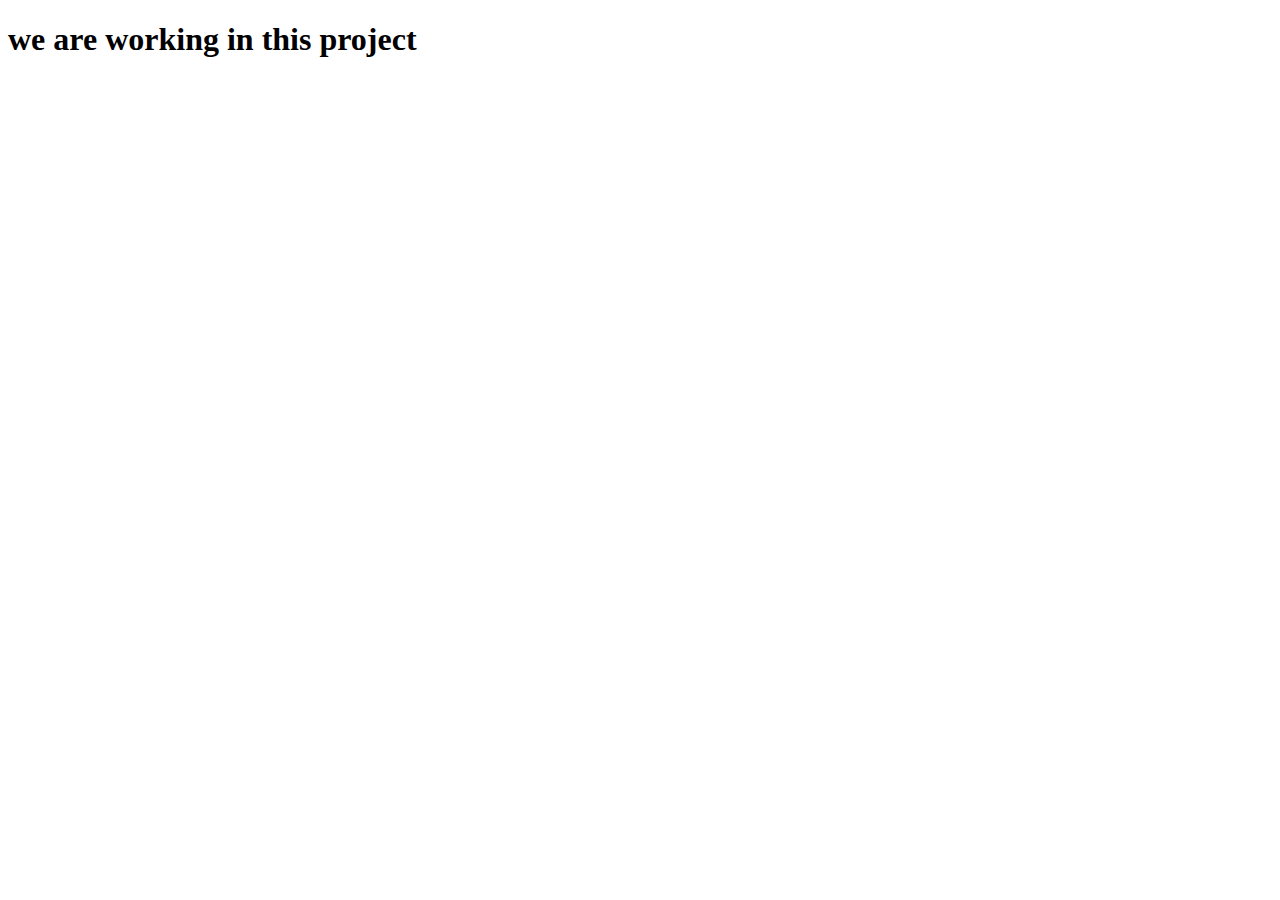
==== home.html @ 279e8cc3 "Add files via upload" ====
<!DOCTYPE html>
<html lang="en">
<head>
    <meta charset="UTF-8">
    <meta http-equiv="X-UA-Compatible" content="IE=edge">
    <meta name="viewport" content="width=
    , initial-scale=1.0">
    <title>Document</title>
</head>
<body>
    <h1>we are working in this project </h1>
</body>
</html>
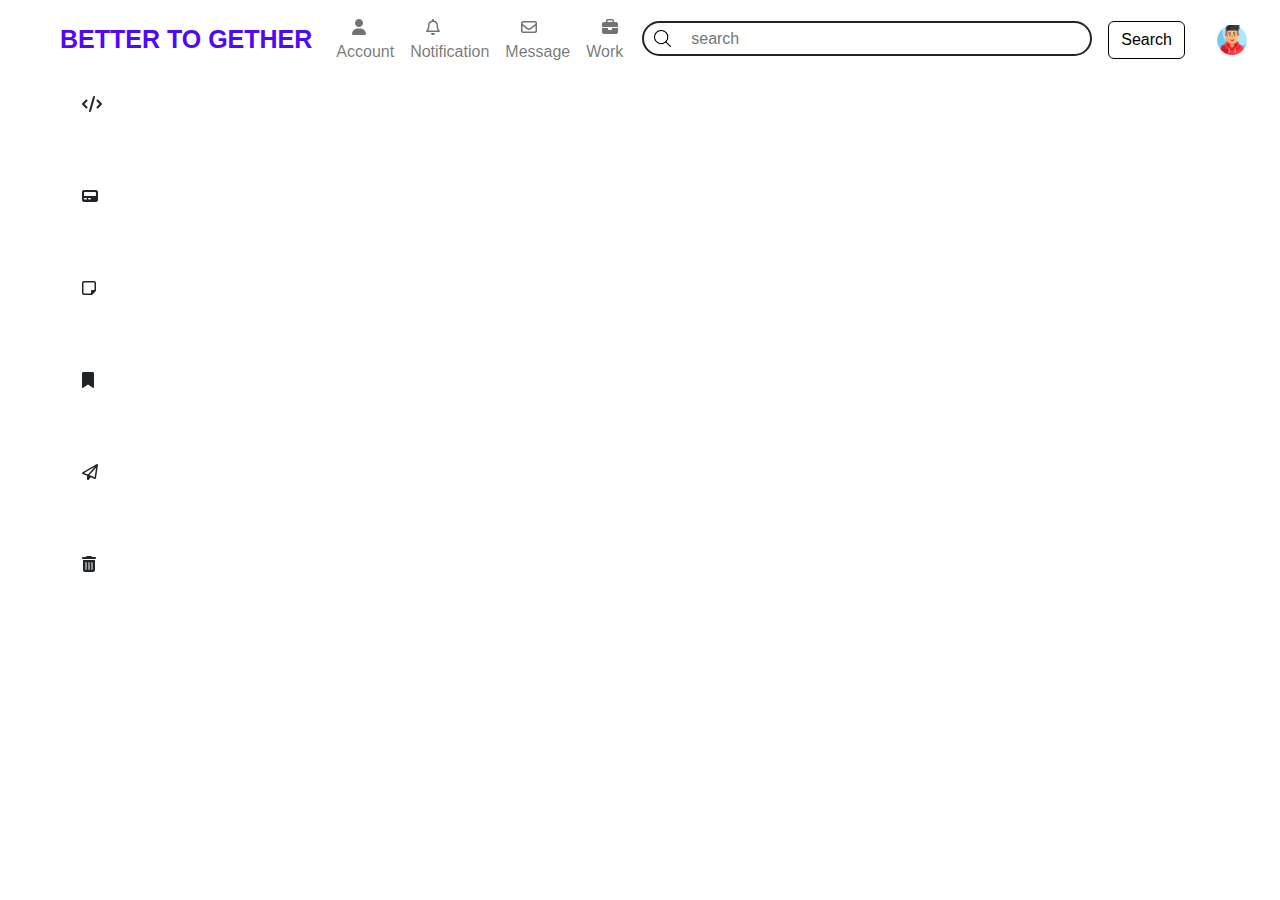
==== commit 1fe8d1ce: "Add files via upload" ====
--- a/home.html
+++ b/home.html
@@ -3,11 +3,64 @@
 <head>
     <meta charset="UTF-8">
     <meta http-equiv="X-UA-Compatible" content="IE=edge">
-    <meta name="viewport" content="width=
-    , initial-scale=1.0">
+    <meta name="viewport" content="width=device-width, initial-scale=1.0">
+    <link rel="stylesheet" href="all.min.css">
+    <link rel="stylesheet" href="bootstrap.min.css">
+    <link rel="stylesheet" href="myaccount.css"">
     <title>Document</title>
 </head>
 <body>
-    <h1>we are working in this project </h1>
+    <nav class="navbar navbar-expand-lg ms-lg-5 me-lg-5">
+        <div class="container-fluid">
+          <a class="navbar-brand" href="#">BETTER TO GETHER</a>
+          <button class="navbar-toggler" type="button" data-bs-toggle="collapse" data-bs-target="#navbarSupportedContent" aria-controls="navbarSupportedContent" aria-expanded="false" aria-label="Toggle navigation">
+            <span class="navbar-toggler-icon"></span>
+          </button>
+          <div class="collapse navbar-collapse" id="navbarSupportedContent">
+            <ul class="navbar-nav me-auto mb-2 mb-lg-0">
+              <li class="nav-item">
+                <a   class="nav-link  " aria-current="page" href="myaccount.html"><i class="fa-solid fa-user ps-3 pe-3"></i>account</a>
+              </li>
+              <li class="nav-item">
+                <a class="nav-link " aria-current="page" href="#"><i class="fa-regular fa-bell ps-3 pe-3"></i>notification</a>
+              </li>
+              
+              <li class="nav-item">
+                <a  class="nav-link " aria-current="page" href="#"><i class="fa-regular fa-envelope ps-3 pe-3"></i>message</a>
+              </li>
+              <li class="nav-item">
+                <a  class="nav-link" aria-current="page" href="#"><i class="fa-solid fa-briefcase ps-3 pe-3"></i>work</a>
+              </li>
+            </ul>
+            <form class="d-flex" role="search">
+                <div class="search">
+                    <img src="search-interface-symbol.png" alt="">
+                    <input type="text" placeholder="search">
+                    <img src="seo-social-web-network-internet_09_icon-icons.com_61507.png" alt="">
+                </div>
+                <button class="btn btn-primary me-3 ms-3" type="submit">Search</button>
+            </form>
+            <a href="myaccount.html"><img src="gamer.png" class="xs d-sm-none d-md-none d-lg-block ps-3" alt=""></a>
+          </div>
+        </div>
+      </nav>
+      <div class="all d-flex justify-content-center mt-3 ">
+        <div class="container">
+            <div class="row d-flex justify-content-between">
+              <div class="col-lg-1">
+                <nav class="xs d-sm-flex d-md-flex justify-content-around d-lg-block">
+                    <div><i class="fa-solid fa-code "></i></div>
+                    <div><i class="fa-solid fa-pager"></i></div>
+                    <div><i class="fa-regular fa-note-sticky"></i></div>
+                    <div><i class="fa-solid fa-bookmark"></i></div>
+                    <div><i class="fa-regular fa-paper-plane"></i></div>
+                    <div><i class="fa-solid fa-trash-can"></i></div>
+                </nav>
+              </div>
+            </div>
+        </div>
+    </div>
+    <script src="all.min.js"></script>
+    <script src="bootstrap.bundle.min.js"></script>
 </body>
 </html>--- a/all.min.css
+++ b/all.min.css
@@ -0,0 +1,6 @@
+/*!
+ * Font Awesome Free 6.2.1 by @fontawesome - https://fontawesome.com
+ * License - https://fontawesome.com/license/free (Icons: CC BY 4.0, Fonts: SIL OFL 1.1, Code: MIT License)
+ * Copyright 2022 Fonticons, Inc.
+ */
+.fa{font-family:var(--fa-style-family,"Font Awesome 6 Free");font-weight:var(--fa-style,900)}.fa,.fa-brands,.fa-classic,.fa-regular,.fa-sharp,.fa-solid,.fab,.far,.fas{-moz-osx-font-smoothing:grayscale;-webkit-font-smoothing:antialiased;display:var(--fa-display,inline-block);font-style:normal;font-variant:normal;line-height:1;text-rendering:auto}.fa-classic,.fa-regular,.fa-solid,.far,.fas{font-family:"Font Awesome 6 Free"}.fa-brands,.fab{font-family:"Font Awesome 6 Brands"}.fa-1x{font-size:1em}.fa-2x{font-size:2em}.fa-3x{font-size:3em}.fa-4x{font-size:4em}.fa-5x{font-size:5em}.fa-6x{font-size:6em}.fa-7x{font-size:7em}.fa-8x{font-size:8em}.fa-9x{font-size:9em}.fa-10x{font-size:10em}.fa-2xs{font-size:.625em;line-height:.1em;vertical-align:.225em}.fa-xs{font-size:.75em;line-height:.08333em;vertical-align:.125em}.fa-sm{font-size:.875em;line-height:.07143em;vertical-align:.05357em}.fa-lg{font-size:1.25em;line-height:.05em;vertical-align:-.075em}.fa-xl{font-size:1.5em;line-height:.04167em;vertical-align:-.125em}.fa-2xl{font-size:2em;line-height:.03125em;vertical-align:-.1875em}.fa-fw{text-align:center;width:1.25em}.fa-ul{list-style-type:none;margin-left:var(--fa-li-margin,2.5em);padding-left:0}.fa-ul>li{position:relative}.fa-li{left:calc(var(--fa-li-width, 2em)*-1);position:absolute;text-align:center;width:var(--fa-li-width,2em);line-height:inherit}.fa-border{border-radius:var(--fa-border-radius,.1em);border:var(--fa-border-width,.08em) var(--fa-border-style,solid) var(--fa-border-color,#eee);padding:var(--fa-border-padding,.2em .25em .15em)}.fa-pull-left{float:left;margin-right:var(--fa-pull-margin,.3em)}.fa-pull-right{float:right;margin-left:var(--fa-pull-margin,.3em)}.fa-beat{-webkit-animation-name:fa-beat;animation-name:fa-beat;-webkit-animation-delay:var(--fa-animation-delay,0s);animation-delay:var(--fa-animation-delay,0s);-webkit-animation-direction:var(--fa-animation-direction,normal);animation-direction:var(--fa-animation-direction,normal);-webkit-animation-duration:var(--fa-animation-duration,1s);animation-duration:var(--fa-animation-duration,1s);-webkit-animation-iteration-count:var(--fa-animation-iteration-count,infinite);animation-iteration-count:var(--fa-animation-iteration-count,infinite);-webkit-animation-timing-function:var(--fa-animation-timing,ease-in-out);animation-timing-function:var(--fa-animation-timing,ease-in-out)}.fa-bounce{-webkit-animation-name:fa-bounce;animation-name:fa-bounce;-webkit-animation-delay:var(--fa-animation-delay,0s);animation-delay:var(--fa-animation-delay,0s);-webkit-animation-direction:var(--fa-animation-direction,normal);animation-direction:var(--fa-animation-direction,normal);-webkit-animation-duration:var(--fa-animation-duration,1s);animation-duration:var(--fa-animation-duration,1s);-webkit-animation-iteration-count:var(--fa-animation-iteration-count,infinite);animation-iteration-count:var(--fa-animation-iteration-count,infinite);-webkit-animation-timing-function:var(--fa-animation-timing,cubic-bezier(.28,.84,.42,1));animation-timing-function:var(--fa-animation-timing,cubic-bezier(.28,.84,.42,1))}.fa-fade{-webkit-animation-name:fa-fade;animation-name:fa-fade;-webkit-animation-iteration-count:var(--fa-animation-iteration-count,infinite);animation-iteration-count:var(--fa-animation-iteration-count,infinite);-webkit-animation-timing-function:var(--fa-animation-timing,cubic-bezier(.4,0,.6,1));animation-timing-function:var(--fa-animation-timing,cubic-bezier(.4,0,.6,1))}.fa-beat-fade,.fa-fade{-webkit-animation-delay:var(--fa-animation-delay,0s);animation-delay:var(--fa-animation-delay,0s);-webkit-animation-direction:var(--fa-animation-direction,normal);animation-direction:var(--fa-animation-direction,normal);-webkit-animation-duration:var(--fa-animation-duration,1s);animation-duration:var(--fa-animation-duration,1s)}.fa-beat-fade{-webkit-animation-name:fa-beat-fade;animation-name:fa-beat-fade;-webkit-animation-iteration-count:var(--fa-animation-iteration-count,infinite);animation-iteration-count:var(--fa-animation-iteration-count,infinite);-webkit-animation-timing-function:var(--fa-animation-timing,cubic-bezier(.4,0,.6,1));animation-timing-function:var(--fa-animation-timing,cubic-bezier(.4,0,.6,1))}.fa-flip{-webkit-animation-name:fa-flip;animation-name:fa-flip;-webkit-animation-delay:var(--fa-animation-delay,0s);animation-delay:var(--fa-animation-delay,0s);-webkit-animation-direction:var(--fa-animation-direction,normal);animation-direction:var(--fa-animation-direction,normal);-webkit-animation-duration:var(--fa-animation-duration,1s);animation-duration:var(--fa-animation-duration,1s);-webkit-animation-iteration-count:var(--fa-animation-iteration-count,infinite);animation-iteration-count:var(--fa-animation-iteration-count,infinite);-webkit-animation-timing-function:var(--fa-animation-timing,ease-in-out);animation-timing-function:var(--fa-animation-timing,ease-in-out)}.fa-shake{-webkit-animation-name:fa-shake;animation-name:fa-shake;-webkit-animation-duration:var(--fa-animation-duration,1s);animation-duration:var(--fa-animation-duration,1s);-webkit-animation-iteration-count:var(--fa-animation-iteration-count,infinite);animation-iteration-count:var(--fa-animation-iteration-count,infinite);-webkit-animation-timing-function:var(--fa-animation-timing,linear);animation-timing-function:var(--fa-animation-timing,linear)}.fa-shake,.fa-spin{-webkit-animation-delay:var(--fa-animation-delay,0s);animation-delay:var(--fa-animation-delay,0s);-webkit-animation-direction:var(--fa-animation-direction,normal);animation-direction:var(--fa-animation-direction,normal)}.fa-spin{-webkit-animation-name:fa-spin;animation-name:fa-spin;-webkit-animation-duration:var(--fa-animation-duration,2s);animation-duration:var(--fa-animation-duration,2s);-webkit-animation-iteration-count:var(--fa-animation-iteration-count,infinite);animation-iteration-count:var(--fa-animation-iteration-count,infinite);-webkit-animation-timing-function:var(--fa-animation-timing,linear);animation-timing-function:var(--fa-animation-timing,linear)}.fa-spin-reverse{--fa-animation-direction:reverse}.fa-pulse,.fa-spin-pulse{-webkit-animation-name:fa-spin;animation-name:fa-spin;-webkit-animation-direction:var(--fa-animation-direction,normal);animation-direction:var(--fa-animation-direction,normal);-webkit-animation-duration:var(--fa-animation-duration,1s);animation-duration:var(--fa-animation-duration,1s);-webkit-animation-iteration-count:var(--fa-animation-iteration-count,infinite);animation-iteration-count:var(--fa-animation-iteration-count,infinite);-webkit-animation-timing-function:var(--fa-animation-timing,steps(8));animation-timing-function:var(--fa-animation-timing,steps(8))}@media (prefers-reduced-motion:reduce){.fa-beat,.fa-beat-fade,.fa-bounce,.fa-fade,.fa-flip,.fa-pulse,.fa-shake,.fa-spin,.fa-spin-pulse{-webkit-animation-delay:-1ms;animation-delay:-1ms;-webkit-animation-duration:1ms;animation-duration:1ms;-webkit-animation-iteration-count:1;animation-iteration-count:1;transition-delay:0s;transition-duration:0s}}@-webkit-keyframes fa-beat{0%,90%{-webkit-transform:scale(1);transform:scale(1)}45%{-webkit-transform:scale(var(--fa-beat-scale,1.25));transform:scale(var(--fa-beat-scale,1.25))}}@keyframes fa-beat{0%,90%{-webkit-transform:scale(1);transform:scale(1)}45%{-webkit-transform:scale(var(--fa-beat-scale,1.25));transform:scale(var(--fa-beat-scale,1.25))}}@-webkit-keyframes fa-bounce{0%{-webkit-transform:scale(1) translateY(0);transform:scale(1) translateY(0)}10%{-webkit-transform:scale(var(--fa-bounce-start-scale-x,1.1),var(--fa-bounce-start-scale-y,.9)) translateY(0);transform:scale(var(--fa-bounce-start-scale-x,1.1),var(--fa-bounce-start-scale-y,.9)) translateY(0)}30%{-webkit-transform:scale(var(--fa-bounce-jump-scale-x,.9),var(--fa-bounce-jump-scale-y,1.1)) translateY(var(--fa-bounce-height,-.5em));transform:scale(var(--fa-bounce-jump-scale-x,.9),var(--fa-bounce-jump-scale-y,1.1)) translateY(var(--fa-bounce-height,-.5em))}50%{-webkit-transform:scale(var(--fa-bounce-land-scale-x,1.05),var(--fa-bounce-land-scale-y,.95)) translateY(0);transform:scale(var(--fa-bounce-land-scale-x,1.05),var(--fa-bounce-land-scale-y,.95)) translateY(0)}57%{-webkit-transform:scale(1) translateY(var(--fa-bounce-rebound,-.125em));transform:scale(1) translateY(var(--fa-bounce-rebound,-.125em))}64%{-webkit-transform:scale(1) translateY(0);transform:scale(1) translateY(0)}to{-webkit-transform:scale(1) translateY(0);transform:scale(1) translateY(0)}}@keyframes fa-bounce{0%{-webkit-transform:scale(1) translateY(0);transform:scale(1) translateY(0)}10%{-webkit-transform:scale(var(--fa-bounce-start-scale-x,1.1),var(--fa-bounce-start-scale-y,.9)) translateY(0);transform:scale(var(--fa-bounce-start-scale-x,1.1),var(--fa-bounce-start-scale-y,.9)) translateY(0)}30%{-webkit-transform:scale(var(--fa-bounce-jump-scale-x,.9),var(--fa-bounce-jump-scale-y,1.1)) translateY(var(--fa-bounce-height,-.5em));transform:scale(var(--fa-bounce-jump-scale-x,.9),var(--fa-bounce-jump-scale-y,1.1)) translateY(var(--fa-bounce-height,-.5em))}50%{-webkit-transform:scale(var(--fa-bounce-land-scale-x,1.05),var(--fa-bounce-land-scale-y,.95)) translateY(0);transform:scale(var(--fa-bounce-land-scale-x,1.05),var(--fa-bounce-land-scale-y,.95)) translateY(0)}57%{-webkit-transform:scale(1) translateY(var(--fa-bounce-rebound,-.125em));transform:scale(1) translateY(var(--fa-bounce-rebound,-.125em))}64%{-webkit-transform:scale(1) translateY(0);transform:scale(1) translateY(0)}to{-webkit-transform:scale(1) translateY(0);transform:scale(1) translateY(0)}}@-webkit-keyframes fa-fade{50%{opacity:var(--fa-fade-opacity,.4)}}@keyframes fa-fade{50%{opacity:var(--fa-fade-opacity,.4)}}@-webkit-keyframes fa-beat-fade{0%,to{opacity:var(--fa-beat-fade-opacity,.4);-webkit-transform:scale(1);transform:scale(1)}50%{opacity:1;-webkit-transform:scale(var(--fa-beat-fade-scale,1.125));transform:scale(var(--fa-beat-fade-scale,1.125))}}@keyframes fa-beat-fade{0%,to{opacity:var(--fa-beat-fade-opacity,.4);-webkit-transform:scale(1);transform:scale(1)}50%{opacity:1;-webkit-transform:scale(var(--fa-beat-fade-scale,1.125));transform:scale(var(--fa-beat-fade-scale,1.125))}}@-webkit-keyframes fa-flip{50%{-webkit-transform:rotate3d(var(--fa-flip-x,0),var(--fa-flip-y,1),var(--fa-flip-z,0),var(--fa-flip-angle,-180deg));transform:rotate3d(var(--fa-flip-x,0),var(--fa-flip-y,1),var(--fa-flip-z,0),var(--fa-flip-angle,-180deg))}}@keyframes fa-flip{50%{-webkit-transform:rotate3d(var(--fa-flip-x,0),var(--fa-flip-y,1),var(--fa-flip-z,0),var(--fa-flip-angle,-180deg));transform:rotate3d(var(--fa-flip-x,0),var(--fa-flip-y,1),var(--fa-flip-z,0),var(--fa-flip-angle,-180deg))}}@-webkit-keyframes fa-shake{0%{-webkit-transform:rotate(-15deg);transform:rotate(-15deg)}4%{-webkit-transform:rotate(15deg);transform:rotate(15deg)}8%,24%{-webkit-transform:rotate(-18deg);transform:rotate(-18deg)}12%,28%{-webkit-transform:rotate(18deg);transform:rotate(18deg)}16%{-webkit-transform:rotate(-22deg);transform:rotate(-22deg)}20%{-webkit-transform:rotate(22deg);transform:rotate(22deg)}32%{-webkit-transform:rotate(-12deg);transform:rotate(-12deg)}36%{-webkit-transform:rotate(12deg);transform:rotate(12deg)}40%,to{-webkit-transform:rotate(0deg);transform:rotate(0deg)}}@keyframes fa-shake{0%{-webkit-transform:rotate(-15deg);transform:rotate(-15deg)}4%{-webkit-transform:rotate(15deg);transform:rotate(15deg)}8%,24%{-webkit-transform:rotate(-18deg);transform:rotate(-18deg)}12%,28%{-webkit-transform:rotate(18deg);transform:rotate(18deg)}16%{-webkit-transform:rotate(-22deg);transform:rotate(-22deg)}20%{-webkit-transform:rotate(22deg);transform:rotate(22deg)}32%{-webkit-transform:rotate(-12deg);transform:rotate(-12deg)}36%{-webkit-transform:rotate(12deg);transform:rotate(12deg)}40%,to{-webkit-transform:rotate(0deg);transform:rotate(0deg)}}@-webkit-keyframes fa-spin{0%{-webkit-transform:rotate(0deg);transform:rotate(0deg)}to{-webkit-transform:rotate(1turn);transform:rotate(1turn)}}@keyframes fa-spin{0%{-webkit-transform:rotate(0deg);transform:rotate(0deg)}to{-webkit-transform:rotate(1turn);transform:rotate(1turn)}}.fa-rotate-90{-webkit-transform:rotate(90deg);transform:rotate(90deg)}.fa-rotate-180{-webkit-transform:rotate(180deg);transform:rotate(180deg)}.fa-rotate-270{-webkit-transform:rotate(270deg);transform:rotate(270deg)}.fa-flip-horizontal{-webkit-transform:scaleX(-1);transform:scaleX(-1)}.fa-flip-vertical{-webkit-transform:scaleY(-1);transform:scaleY(-1)}.fa-flip-both,.fa-flip-horizontal.fa-flip-vertical{-webkit-transform:scale(-1);transform:scale(-1)}.fa-rotate-by{-webkit-transform:rotate(var(--fa-rotate-angle,none));transform:rotate(var(--fa-rotate-angle,none))}.fa-stack{display:inline-block;height:2em;line-height:2em;position:relative;vertical-align:middle;width:2.5em}.fa-stack-1x,.fa-stack-2x{left:0;position:absolute;text-align:center;width:100%;z-index:var(--fa-stack-z-index,auto)}.fa-stack-1x{line-height:inherit}.fa-stack-2x{font-size:2em}.fa-inverse{color:var(--fa-inverse,#fff)}.fa-0:before{content:"\30"}.fa-1:before{content:"\31"}.fa-2:before{content:"\32"}.fa-3:before{content:"\33"}.fa-4:before{content:"\34"}.fa-5:before{content:"\35"}.fa-6:before{content:"\36"}.fa-7:before{content:"\37"}.fa-8:before{content:"\38"}.fa-9:before{content:"\39"}.fa-fill-drip:before{content:"\f576"}.fa-arrows-to-circle:before{content:"\e4bd"}.fa-chevron-circle-right:before,.fa-circle-chevron-right:before{content:"\f138"}.fa-at:before{content:"\40"}.fa-trash-alt:before,.fa-trash-can:before{content:"\f2ed"}.fa-text-height:before{content:"\f034"}.fa-user-times:before,.fa-user-xmark:before{content:"\f235"}.fa-stethoscope:before{content:"\f0f1"}.fa-comment-alt:before,.fa-message:before{content:"\f27a"}.fa-info:before{content:"\f129"}.fa-compress-alt:before,.fa-down-left-and-up-right-to-center:before{content:"\f422"}.fa-explosion:before{content:"\e4e9"}.fa-file-alt:before,.fa-file-lines:before,.fa-file-text:before{content:"\f15c"}.fa-wave-square:before{content:"\f83e"}.fa-ring:before{content:"\f70b"}.fa-building-un:before{content:"\e4d9"}.fa-dice-three:before{content:"\f527"}.fa-calendar-alt:before,.fa-calendar-days:before{content:"\f073"}.fa-anchor-circle-check:before{content:"\e4aa"}.fa-building-circle-arrow-right:before{content:"\e4d1"}.fa-volleyball-ball:before,.fa-volleyball:before{content:"\f45f"}.fa-arrows-up-to-line:before{content:"\e4c2"}.fa-sort-desc:before,.fa-sort-down:before{content:"\f0dd"}.fa-circle-minus:before,.fa-minus-circle:before{content:"\f056"}.fa-door-open:before{content:"\f52b"}.fa-right-from-bracket:before,.fa-sign-out-alt:before{content:"\f2f5"}.fa-atom:before{content:"\f5d2"}.fa-soap:before{content:"\e06e"}.fa-heart-music-camera-bolt:before,.fa-icons:before{content:"\f86d"}.fa-microphone-alt-slash:before,.fa-microphone-lines-slash:before{content:"\f539"}.fa-bridge-circle-check:before{content:"\e4c9"}.fa-pump-medical:before{content:"\e06a"}.fa-fingerprint:before{content:"\f577"}.fa-hand-point-right:before{content:"\f0a4"}.fa-magnifying-glass-location:before,.fa-search-location:before{content:"\f689"}.fa-forward-step:before,.fa-step-forward:before{content:"\f051"}.fa-face-smile-beam:before,.fa-smile-beam:before{content:"\f5b8"}.fa-flag-checkered:before{content:"\f11e"}.fa-football-ball:before,.fa-football:before{content:"\f44e"}.fa-school-circle-exclamation:before{content:"\e56c"}.fa-crop:before{content:"\f125"}.fa-angle-double-down:before,.fa-angles-down:before{content:"\f103"}.fa-users-rectangle:before{content:"\e594"}.fa-people-roof:before{content:"\e537"}.fa-people-line:before{content:"\e534"}.fa-beer-mug-empty:before,.fa-beer:before{content:"\f0fc"}.fa-diagram-predecessor:before{content:"\e477"}.fa-arrow-up-long:before,.fa-long-arrow-up:before{content:"\f176"}.fa-burn:before,.fa-fire-flame-simple:before{content:"\f46a"}.fa-male:before,.fa-person:before{content:"\f183"}.fa-laptop:before{content:"\f109"}.fa-file-csv:before{content:"\f6dd"}.fa-menorah:before{content:"\f676"}.fa-truck-plane:before{content:"\e58f"}.fa-record-vinyl:before{content:"\f8d9"}.fa-face-grin-stars:before,.fa-grin-stars:before{content:"\f587"}.fa-bong:before{content:"\f55c"}.fa-pastafarianism:before,.fa-spaghetti-monster-flying:before{content:"\f67b"}.fa-arrow-down-up-across-line:before{content:"\e4af"}.fa-spoon:before,.fa-utensil-spoon:before{content:"\f2e5"}.fa-jar-wheat:before{content:"\e517"}.fa-envelopes-bulk:before,.fa-mail-bulk:before{content:"\f674"}.fa-file-circle-exclamation:before{content:"\e4eb"}.fa-circle-h:before,.fa-hospital-symbol:before{content:"\f47e"}.fa-pager:before{content:"\f815"}.fa-address-book:before,.fa-contact-book:before{content:"\f2b9"}.fa-strikethrough:before{content:"\f0cc"}.fa-k:before{content:"\4b"}.fa-landmark-flag:before{content:"\e51c"}.fa-pencil-alt:before,.fa-pencil:before{content:"\f303"}.fa-backward:before{content:"\f04a"}.fa-caret-right:before{content:"\f0da"}.fa-comments:before{content:"\f086"}.fa-file-clipboard:before,.fa-paste:before{content:"\f0ea"}.fa-code-pull-request:before{content:"\e13c"}.fa-clipboard-list:before{content:"\f46d"}.fa-truck-loading:before,.fa-truck-ramp-box:before{content:"\f4de"}.fa-user-check:before{content:"\f4fc"}.fa-vial-virus:before{content:"\e597"}.fa-sheet-plastic:before{content:"\e571"}.fa-blog:before{content:"\f781"}.fa-user-ninja:before{content:"\f504"}.fa-person-arrow-up-from-line:before{content:"\e539"}.fa-scroll-torah:before,.fa-torah:before{content:"\f6a0"}.fa-broom-ball:before,.fa-quidditch-broom-ball:before,.fa-quidditch:before{content:"\f458"}.fa-toggle-off:before{content:"\f204"}.fa-archive:before,.fa-box-archive:before{content:"\f187"}.fa-person-drowning:before{content:"\e545"}.fa-arrow-down-9-1:before,.fa-sort-numeric-desc:before,.fa-sort-numeric-down-alt:before{content:"\f886"}.fa-face-grin-tongue-squint:before,.fa-grin-tongue-squint:before{content:"\f58a"}.fa-spray-can:before{content:"\f5bd"}.fa-truck-monster:before{content:"\f63b"}.fa-w:before{content:"\57"}.fa-earth-africa:before,.fa-globe-africa:before{content:"\f57c"}.fa-rainbow:before{content:"\f75b"}.fa-circle-notch:before{content:"\f1ce"}.fa-tablet-alt:before,.fa-tablet-screen-button:before{content:"\f3fa"}.fa-paw:before{content:"\f1b0"}.fa-cloud:before{content:"\f0c2"}.fa-trowel-bricks:before{content:"\e58a"}.fa-face-flushed:before,.fa-flushed:before{content:"\f579"}.fa-hospital-user:before{content:"\f80d"}.fa-tent-arrow-left-right:before{content:"\e57f"}.fa-gavel:before,.fa-legal:before{content:"\f0e3"}.fa-binoculars:before{content:"\f1e5"}.fa-microphone-slash:before{content:"\f131"}.fa-box-tissue:before{content:"\e05b"}.fa-motorcycle:before{content:"\f21c"}.fa-bell-concierge:before,.fa-concierge-bell:before{content:"\f562"}.fa-pen-ruler:before,.fa-pencil-ruler:before{content:"\f5ae"}.fa-people-arrows-left-right:before,.fa-people-arrows:before{content:"\e068"}.fa-mars-and-venus-burst:before{content:"\e523"}.fa-caret-square-right:before,.fa-square-caret-right:before{content:"\f152"}.fa-cut:before,.fa-scissors:before{content:"\f0c4"}.fa-sun-plant-wilt:before{content:"\e57a"}.fa-toilets-portable:before{content:"\e584"}.fa-hockey-puck:before{content:"\f453"}.fa-table:before{content:"\f0ce"}.fa-magnifying-glass-arrow-right:before{content:"\e521"}.fa-digital-tachograph:before,.fa-tachograph-digital:before{content:"\f566"}.fa-users-slash:before{content:"\e073"}.fa-clover:before{content:"\e139"}.fa-mail-reply:before,.fa-reply:before{content:"\f3e5"}.fa-star-and-crescent:before{content:"\f699"}.fa-house-fire:before{content:"\e50c"}.fa-minus-square:before,.fa-square-minus:before{content:"\f146"}.fa-helicopter:before{content:"\f533"}.fa-compass:before{content:"\f14e"}.fa-caret-square-down:before,.fa-square-caret-down:before{content:"\f150"}.fa-file-circle-question:before{content:"\e4ef"}.fa-laptop-code:before{content:"\f5fc"}.fa-swatchbook:before{content:"\f5c3"}.fa-prescription-bottle:before{content:"\f485"}.fa-bars:before,.fa-navicon:before{content:"\f0c9"}.fa-people-group:before{content:"\e533"}.fa-hourglass-3:before,.fa-hourglass-end:before{content:"\f253"}.fa-heart-broken:before,.fa-heart-crack:before{content:"\f7a9"}.fa-external-link-square-alt:before,.fa-square-up-right:before{content:"\f360"}.fa-face-kiss-beam:before,.fa-kiss-beam:before{content:"\f597"}.fa-film:before{content:"\f008"}.fa-ruler-horizontal:before{content:"\f547"}.fa-people-robbery:before{content:"\e536"}.fa-lightbulb:before{content:"\f0eb"}.fa-caret-left:before{content:"\f0d9"}.fa-circle-exclamation:before,.fa-exclamation-circle:before{content:"\f06a"}.fa-school-circle-xmark:before{content:"\e56d"}.fa-arrow-right-from-bracket:before,.fa-sign-out:before{content:"\f08b"}.fa-chevron-circle-down:before,.fa-circle-chevron-down:before{content:"\f13a"}.fa-unlock-alt:before,.fa-unlock-keyhole:before{content:"\f13e"}.fa-cloud-showers-heavy:before{content:"\f740"}.fa-headphones-alt:before,.fa-headphones-simple:before{content:"\f58f"}.fa-sitemap:before{content:"\f0e8"}.fa-circle-dollar-to-slot:before,.fa-donate:before{content:"\f4b9"}.fa-memory:before{content:"\f538"}.fa-road-spikes:before{content:"\e568"}.fa-fire-burner:before{content:"\e4f1"}.fa-flag:before{content:"\f024"}.fa-hanukiah:before{content:"\f6e6"}.fa-feather:before{content:"\f52d"}.fa-volume-down:before,.fa-volume-low:before{content:"\f027"}.fa-comment-slash:before{content:"\f4b3"}.fa-cloud-sun-rain:before{content:"\f743"}.fa-compress:before{content:"\f066"}.fa-wheat-alt:before,.fa-wheat-awn:before{content:"\e2cd"}.fa-ankh:before{content:"\f644"}.fa-hands-holding-child:before{content:"\e4fa"}.fa-asterisk:before{content:"\2a"}.fa-check-square:before,.fa-square-check:before{content:"\f14a"}.fa-peseta-sign:before{content:"\e221"}.fa-header:before,.fa-heading:before{content:"\f1dc"}.fa-ghost:before{content:"\f6e2"}.fa-list-squares:before,.fa-list:before{content:"\f03a"}.fa-phone-square-alt:before,.fa-square-phone-flip:before{content:"\f87b"}.fa-cart-plus:before{content:"\f217"}.fa-gamepad:before{content:"\f11b"}.fa-circle-dot:before,.fa-dot-circle:before{content:"\f192"}.fa-dizzy:before,.fa-face-dizzy:before{content:"\f567"}.fa-egg:before{content:"\f7fb"}.fa-house-medical-circle-xmark:before{content:"\e513"}.fa-campground:before{content:"\f6bb"}.fa-folder-plus:before{content:"\f65e"}.fa-futbol-ball:before,.fa-futbol:before,.fa-soccer-ball:before{content:"\f1e3"}.fa-paint-brush:before,.fa-paintbrush:before{content:"\f1fc"}.fa-lock:before{content:"\f023"}.fa-gas-pump:before{content:"\f52f"}.fa-hot-tub-person:before,.fa-hot-tub:before{content:"\f593"}.fa-map-location:before,.fa-map-marked:before{content:"\f59f"}.fa-house-flood-water:before{content:"\e50e"}.fa-tree:before{content:"\f1bb"}.fa-bridge-lock:before{content:"\e4cc"}.fa-sack-dollar:before{content:"\f81d"}.fa-edit:before,.fa-pen-to-square:before{content:"\f044"}.fa-car-side:before{content:"\f5e4"}.fa-share-alt:before,.fa-share-nodes:before{content:"\f1e0"}.fa-heart-circle-minus:before{content:"\e4ff"}.fa-hourglass-2:before,.fa-hourglass-half:before{content:"\f252"}.fa-microscope:before{content:"\f610"}.fa-sink:before{content:"\e06d"}.fa-bag-shopping:before,.fa-shopping-bag:before{content:"\f290"}.fa-arrow-down-z-a:before,.fa-sort-alpha-desc:before,.fa-sort-alpha-down-alt:before{content:"\f881"}.fa-mitten:before{content:"\f7b5"}.fa-person-rays:before{content:"\e54d"}.fa-users:before{content:"\f0c0"}.fa-eye-slash:before{content:"\f070"}.fa-flask-vial:before{content:"\e4f3"}.fa-hand-paper:before,.fa-hand:before{content:"\f256"}.fa-om:before{content:"\f679"}.fa-worm:before{content:"\e599"}.fa-house-circle-xmark:before{content:"\e50b"}.fa-plug:before{content:"\f1e6"}.fa-chevron-up:before{content:"\f077"}.fa-hand-spock:before{content:"\f259"}.fa-stopwatch:before{content:"\f2f2"}.fa-face-kiss:before,.fa-kiss:before{content:"\f596"}.fa-bridge-circle-xmark:before{content:"\e4cb"}.fa-face-grin-tongue:before,.fa-grin-tongue:before{content:"\f589"}.fa-chess-bishop:before{content:"\f43a"}.fa-face-grin-wink:before,.fa-grin-wink:before{content:"\f58c"}.fa-deaf:before,.fa-deafness:before,.fa-ear-deaf:before,.fa-hard-of-hearing:before{content:"\f2a4"}.fa-road-circle-check:before{content:"\e564"}.fa-dice-five:before{content:"\f523"}.fa-rss-square:before,.fa-square-rss:before{content:"\f143"}.fa-land-mine-on:before{content:"\e51b"}.fa-i-cursor:before{content:"\f246"}.fa-stamp:before{content:"\f5bf"}.fa-stairs:before{content:"\e289"}.fa-i:before{content:"\49"}.fa-hryvnia-sign:before,.fa-hryvnia:before{content:"\f6f2"}.fa-pills:before{content:"\f484"}.fa-face-grin-wide:before,.fa-grin-alt:before{content:"\f581"}.fa-tooth:before{content:"\f5c9"}.fa-v:before{content:"\56"}.fa-bangladeshi-taka-sign:before{content:"\e2e6"}.fa-bicycle:before{content:"\f206"}.fa-rod-asclepius:before,.fa-rod-snake:before,.fa-staff-aesculapius:before,.fa-staff-snake:before{content:"\e579"}.fa-head-side-cough-slash:before{content:"\e062"}.fa-ambulance:before,.fa-truck-medical:before{content:"\f0f9"}.fa-wheat-awn-circle-exclamation:before{content:"\e598"}.fa-snowman:before{content:"\f7d0"}.fa-mortar-pestle:before{content:"\f5a7"}.fa-road-barrier:before{content:"\e562"}.fa-school:before{content:"\f549"}.fa-igloo:before{content:"\f7ae"}.fa-joint:before{content:"\f595"}.fa-angle-right:before{content:"\f105"}.fa-horse:before{content:"\f6f0"}.fa-q:before{content:"\51"}.fa-g:before{content:"\47"}.fa-notes-medical:before{content:"\f481"}.fa-temperature-2:before,.fa-temperature-half:before,.fa-thermometer-2:before,.fa-thermometer-half:before{content:"\f2c9"}.fa-dong-sign:before{content:"\e169"}.fa-capsules:before{content:"\f46b"}.fa-poo-bolt:before,.fa-poo-storm:before{content:"\f75a"}.fa-face-frown-open:before,.fa-frown-open:before{content:"\f57a"}.fa-hand-point-up:before{content:"\f0a6"}.fa-money-bill:before{content:"\f0d6"}.fa-bookmark:before{content:"\f02e"}.fa-align-justify:before{content:"\f039"}.fa-umbrella-beach:before{content:"\f5ca"}.fa-helmet-un:before{content:"\e503"}.fa-bullseye:before{content:"\f140"}.fa-bacon:before{content:"\f7e5"}.fa-hand-point-down:before{content:"\f0a7"}.fa-arrow-up-from-bracket:before{content:"\e09a"}.fa-folder-blank:before,.fa-folder:before{content:"\f07b"}.fa-file-medical-alt:before,.fa-file-waveform:before{content:"\f478"}.fa-radiation:before{content:"\f7b9"}.fa-chart-simple:before{content:"\e473"}.fa-mars-stroke:before{content:"\f229"}.fa-vial:before{content:"\f492"}.fa-dashboard:before,.fa-gauge-med:before,.fa-gauge:before,.fa-tachometer-alt-average:before{content:"\f624"}.fa-magic-wand-sparkles:before,.fa-wand-magic-sparkles:before{content:"\e2ca"}.fa-e:before{content:"\45"}.fa-pen-alt:before,.fa-pen-clip:before{content:"\f305"}.fa-bridge-circle-exclamation:before{content:"\e4ca"}.fa-user:before{content:"\f007"}.fa-school-circle-check:before{content:"\e56b"}.fa-dumpster:before{content:"\f793"}.fa-shuttle-van:before,.fa-van-shuttle:before{content:"\f5b6"}.fa-building-user:before{content:"\e4da"}.fa-caret-square-left:before,.fa-square-caret-left:before{content:"\f191"}.fa-highlighter:before{content:"\f591"}.fa-key:before{content:"\f084"}.fa-bullhorn:before{content:"\f0a1"}.fa-globe:before{content:"\f0ac"}.fa-synagogue:before{content:"\f69b"}.fa-person-half-dress:before{content:"\e548"}.fa-road-bridge:before{content:"\e563"}.fa-location-arrow:before{content:"\f124"}.fa-c:before{content:"\43"}.fa-tablet-button:before{content:"\f10a"}.fa-building-lock:before{content:"\e4d6"}.fa-pizza-slice:before{content:"\f818"}.fa-money-bill-wave:before{content:"\f53a"}.fa-area-chart:before,.fa-chart-area:before{content:"\f1fe"}.fa-house-flag:before{content:"\e50d"}.fa-person-circle-minus:before{content:"\e540"}.fa-ban:before,.fa-cancel:before{content:"\f05e"}.fa-camera-rotate:before{content:"\e0d8"}.fa-air-freshener:before,.fa-spray-can-sparkles:before{content:"\f5d0"}.fa-star:before{content:"\f005"}.fa-repeat:before{content:"\f363"}.fa-cross:before{content:"\f654"}.fa-box:before{content:"\f466"}.fa-venus-mars:before{content:"\f228"}.fa-arrow-pointer:before,.fa-mouse-pointer:before{content:"\f245"}.fa-expand-arrows-alt:before,.fa-maximize:before{content:"\f31e"}.fa-charging-station:before{content:"\f5e7"}.fa-shapes:before,.fa-triangle-circle-square:before{content:"\f61f"}.fa-random:before,.fa-shuffle:before{content:"\f074"}.fa-person-running:before,.fa-running:before{content:"\f70c"}.fa-mobile-retro:before{content:"\e527"}.fa-grip-lines-vertical:before{content:"\f7a5"}.fa-spider:before{content:"\f717"}.fa-hands-bound:before{content:"\e4f9"}.fa-file-invoice-dollar:before{content:"\f571"}.fa-plane-circle-exclamation:before{content:"\e556"}.fa-x-ray:before{content:"\f497"}.fa-spell-check:before{content:"\f891"}.fa-slash:before{content:"\f715"}.fa-computer-mouse:before,.fa-mouse:before{content:"\f8cc"}.fa-arrow-right-to-bracket:before,.fa-sign-in:before{content:"\f090"}.fa-shop-slash:before,.fa-store-alt-slash:before{content:"\e070"}.fa-server:before{content:"\f233"}.fa-virus-covid-slash:before{content:"\e4a9"}.fa-shop-lock:before{content:"\e4a5"}.fa-hourglass-1:before,.fa-hourglass-start:before{content:"\f251"}.fa-blender-phone:before{content:"\f6b6"}.fa-building-wheat:before{content:"\e4db"}.fa-person-breastfeeding:before{content:"\e53a"}.fa-right-to-bracket:before,.fa-sign-in-alt:before{content:"\f2f6"}.fa-venus:before{content:"\f221"}.fa-passport:before{content:"\f5ab"}.fa-heart-pulse:before,.fa-heartbeat:before{content:"\f21e"}.fa-people-carry-box:before,.fa-people-carry:before{content:"\f4ce"}.fa-temperature-high:before{content:"\f769"}.fa-microchip:before{content:"\f2db"}.fa-crown:before{content:"\f521"}.fa-weight-hanging:before{content:"\f5cd"}.fa-xmarks-lines:before{content:"\e59a"}.fa-file-prescription:before{content:"\f572"}.fa-weight-scale:before,.fa-weight:before{content:"\f496"}.fa-user-friends:before,.fa-user-group:before{content:"\f500"}.fa-arrow-up-a-z:before,.fa-sort-alpha-up:before{content:"\f15e"}.fa-chess-knight:before{content:"\f441"}.fa-face-laugh-squint:before,.fa-laugh-squint:before{content:"\f59b"}.fa-wheelchair:before{content:"\f193"}.fa-arrow-circle-up:before,.fa-circle-arrow-up:before{content:"\f0aa"}.fa-toggle-on:before{content:"\f205"}.fa-person-walking:before,.fa-walking:before{content:"\f554"}.fa-l:before{content:"\4c"}.fa-fire:before{content:"\f06d"}.fa-bed-pulse:before,.fa-procedures:before{content:"\f487"}.fa-shuttle-space:before,.fa-space-shuttle:before{content:"\f197"}.fa-face-laugh:before,.fa-laugh:before{content:"\f599"}.fa-folder-open:before{content:"\f07c"}.fa-heart-circle-plus:before{content:"\e500"}.fa-code-fork:before{content:"\e13b"}.fa-city:before{content:"\f64f"}.fa-microphone-alt:before,.fa-microphone-lines:before{content:"\f3c9"}.fa-pepper-hot:before{content:"\f816"}.fa-unlock:before{content:"\f09c"}.fa-colon-sign:before{content:"\e140"}.fa-headset:before{content:"\f590"}.fa-store-slash:before{content:"\e071"}.fa-road-circle-xmark:before{content:"\e566"}.fa-user-minus:before{content:"\f503"}.fa-mars-stroke-up:before,.fa-mars-stroke-v:before{content:"\f22a"}.fa-champagne-glasses:before,.fa-glass-cheers:before{content:"\f79f"}.fa-clipboard:before{content:"\f328"}.fa-house-circle-exclamation:before{content:"\e50a"}.fa-file-arrow-up:before,.fa-file-upload:before{content:"\f574"}.fa-wifi-3:before,.fa-wifi-strong:before,.fa-wifi:before{content:"\f1eb"}.fa-bath:before,.fa-bathtub:before{content:"\f2cd"}.fa-underline:before{content:"\f0cd"}.fa-user-edit:before,.fa-user-pen:before{content:"\f4ff"}.fa-signature:before{content:"\f5b7"}.fa-stroopwafel:before{content:"\f551"}.fa-bold:before{content:"\f032"}.fa-anchor-lock:before{content:"\e4ad"}.fa-building-ngo:before{content:"\e4d7"}.fa-manat-sign:before{content:"\e1d5"}.fa-not-equal:before{content:"\f53e"}.fa-border-style:before,.fa-border-top-left:before{content:"\f853"}.fa-map-location-dot:before,.fa-map-marked-alt:before{content:"\f5a0"}.fa-jedi:before{content:"\f669"}.fa-poll:before,.fa-square-poll-vertical:before{content:"\f681"}.fa-mug-hot:before{content:"\f7b6"}.fa-battery-car:before,.fa-car-battery:before{content:"\f5df"}.fa-gift:before{content:"\f06b"}.fa-dice-two:before{content:"\f528"}.fa-chess-queen:before{content:"\f445"}.fa-glasses:before{content:"\f530"}.fa-chess-board:before{content:"\f43c"}.fa-building-circle-check:before{content:"\e4d2"}.fa-person-chalkboard:before{content:"\e53d"}.fa-mars-stroke-h:before,.fa-mars-stroke-right:before{content:"\f22b"}.fa-hand-back-fist:before,.fa-hand-rock:before{content:"\f255"}.fa-caret-square-up:before,.fa-square-caret-up:before{content:"\f151"}.fa-cloud-showers-water:before{content:"\e4e4"}.fa-bar-chart:before,.fa-chart-bar:before{content:"\f080"}.fa-hands-bubbles:before,.fa-hands-wash:before{content:"\e05e"}.fa-less-than-equal:before{content:"\f537"}.fa-train:before{content:"\f238"}.fa-eye-low-vision:before,.fa-low-vision:before{content:"\f2a8"}.fa-crow:before{content:"\f520"}.fa-sailboat:before{content:"\e445"}.fa-window-restore:before{content:"\f2d2"}.fa-plus-square:before,.fa-square-plus:before{content:"\f0fe"}.fa-torii-gate:before{content:"\f6a1"}.fa-frog:before{content:"\f52e"}.fa-bucket:before{content:"\e4cf"}.fa-image:before{content:"\f03e"}.fa-microphone:before{content:"\f130"}.fa-cow:before{content:"\f6c8"}.fa-caret-up:before{content:"\f0d8"}.fa-screwdriver:before{content:"\f54a"}.fa-folder-closed:before{content:"\e185"}.fa-house-tsunami:before{content:"\e515"}.fa-square-nfi:before{content:"\e576"}.fa-arrow-up-from-ground-water:before{content:"\e4b5"}.fa-glass-martini-alt:before,.fa-martini-glass:before{content:"\f57b"}.fa-rotate-back:before,.fa-rotate-backward:before,.fa-rotate-left:before,.fa-undo-alt:before{content:"\f2ea"}.fa-columns:before,.fa-table-columns:before{content:"\f0db"}.fa-lemon:before{content:"\f094"}.fa-head-side-mask:before{content:"\e063"}.fa-handshake:before{content:"\f2b5"}.fa-gem:before{content:"\f3a5"}.fa-dolly-box:before,.fa-dolly:before{content:"\f472"}.fa-smoking:before{content:"\f48d"}.fa-compress-arrows-alt:before,.fa-minimize:before{content:"\f78c"}.fa-monument:before{content:"\f5a6"}.fa-snowplow:before{content:"\f7d2"}.fa-angle-double-right:before,.fa-angles-right:before{content:"\f101"}.fa-cannabis:before{content:"\f55f"}.fa-circle-play:before,.fa-play-circle:before{content:"\f144"}.fa-tablets:before{content:"\f490"}.fa-ethernet:before{content:"\f796"}.fa-eur:before,.fa-euro-sign:before,.fa-euro:before{content:"\f153"}.fa-chair:before{content:"\f6c0"}.fa-check-circle:before,.fa-circle-check:before{content:"\f058"}.fa-circle-stop:before,.fa-stop-circle:before{content:"\f28d"}.fa-compass-drafting:before,.fa-drafting-compass:before{content:"\f568"}.fa-plate-wheat:before{content:"\e55a"}.fa-icicles:before{content:"\f7ad"}.fa-person-shelter:before{content:"\e54f"}.fa-neuter:before{content:"\f22c"}.fa-id-badge:before{content:"\f2c1"}.fa-marker:before{content:"\f5a1"}.fa-face-laugh-beam:before,.fa-laugh-beam:before{content:"\f59a"}.fa-helicopter-symbol:before{content:"\e502"}.fa-universal-access:before{content:"\f29a"}.fa-chevron-circle-up:before,.fa-circle-chevron-up:before{content:"\f139"}.fa-lari-sign:before{content:"\e1c8"}.fa-volcano:before{content:"\f770"}.fa-person-walking-dashed-line-arrow-right:before{content:"\e553"}.fa-gbp:before,.fa-pound-sign:before,.fa-sterling-sign:before{content:"\f154"}.fa-viruses:before{content:"\e076"}.fa-square-person-confined:before{content:"\e577"}.fa-user-tie:before{content:"\f508"}.fa-arrow-down-long:before,.fa-long-arrow-down:before{content:"\f175"}.fa-tent-arrow-down-to-line:before{content:"\e57e"}.fa-certificate:before{content:"\f0a3"}.fa-mail-reply-all:before,.fa-reply-all:before{content:"\f122"}.fa-suitcase:before{content:"\f0f2"}.fa-person-skating:before,.fa-skating:before{content:"\f7c5"}.fa-filter-circle-dollar:before,.fa-funnel-dollar:before{content:"\f662"}.fa-camera-retro:before{content:"\f083"}.fa-arrow-circle-down:before,.fa-circle-arrow-down:before{content:"\f0ab"}.fa-arrow-right-to-file:before,.fa-file-import:before{content:"\f56f"}.fa-external-link-square:before,.fa-square-arrow-up-right:before{content:"\f14c"}.fa-box-open:before{content:"\f49e"}.fa-scroll:before{content:"\f70e"}.fa-spa:before{content:"\f5bb"}.fa-location-pin-lock:before{content:"\e51f"}.fa-pause:before{content:"\f04c"}.fa-hill-avalanche:before{content:"\e507"}.fa-temperature-0:before,.fa-temperature-empty:before,.fa-thermometer-0:before,.fa-thermometer-empty:before{content:"\f2cb"}.fa-bomb:before{content:"\f1e2"}.fa-registered:before{content:"\f25d"}.fa-address-card:before,.fa-contact-card:before,.fa-vcard:before{content:"\f2bb"}.fa-balance-scale-right:before,.fa-scale-unbalanced-flip:before{content:"\f516"}.fa-subscript:before{content:"\f12c"}.fa-diamond-turn-right:before,.fa-directions:before{content:"\f5eb"}.fa-burst:before{content:"\e4dc"}.fa-house-laptop:before,.fa-laptop-house:before{content:"\e066"}.fa-face-tired:before,.fa-tired:before{content:"\f5c8"}.fa-money-bills:before{content:"\e1f3"}.fa-smog:before{content:"\f75f"}.fa-crutch:before{content:"\f7f7"}.fa-cloud-arrow-up:before,.fa-cloud-upload-alt:before,.fa-cloud-upload:before{content:"\f0ee"}.fa-palette:before{content:"\f53f"}.fa-arrows-turn-right:before{content:"\e4c0"}.fa-vest:before{content:"\e085"}.fa-ferry:before{content:"\e4ea"}.fa-arrows-down-to-people:before{content:"\e4b9"}.fa-seedling:before,.fa-sprout:before{content:"\f4d8"}.fa-arrows-alt-h:before,.fa-left-right:before{content:"\f337"}.fa-boxes-packing:before{content:"\e4c7"}.fa-arrow-circle-left:before,.fa-circle-arrow-left:before{content:"\f0a8"}.fa-group-arrows-rotate:before{content:"\e4f6"}.fa-bowl-food:before{content:"\e4c6"}.fa-candy-cane:before{content:"\f786"}.fa-arrow-down-wide-short:before,.fa-sort-amount-asc:before,.fa-sort-amount-down:before{content:"\f160"}.fa-cloud-bolt:before,.fa-thunderstorm:before{content:"\f76c"}.fa-remove-format:before,.fa-text-slash:before{content:"\f87d"}.fa-face-smile-wink:before,.fa-smile-wink:before{content:"\f4da"}.fa-file-word:before{content:"\f1c2"}.fa-file-powerpoint:before{content:"\f1c4"}.fa-arrows-h:before,.fa-arrows-left-right:before{content:"\f07e"}.fa-house-lock:before{content:"\e510"}.fa-cloud-arrow-down:before,.fa-cloud-download-alt:before,.fa-cloud-download:before{content:"\f0ed"}.fa-children:before{content:"\e4e1"}.fa-blackboard:before,.fa-chalkboard:before{content:"\f51b"}.fa-user-alt-slash:before,.fa-user-large-slash:before{content:"\f4fa"}.fa-envelope-open:before{content:"\f2b6"}.fa-handshake-alt-slash:before,.fa-handshake-simple-slash:before{content:"\e05f"}.fa-mattress-pillow:before{content:"\e525"}.fa-guarani-sign:before{content:"\e19a"}.fa-arrows-rotate:before,.fa-refresh:before,.fa-sync:before{content:"\f021"}.fa-fire-extinguisher:before{content:"\f134"}.fa-cruzeiro-sign:before{content:"\e152"}.fa-greater-than-equal:before{content:"\f532"}.fa-shield-alt:before,.fa-shield-halved:before{content:"\f3ed"}.fa-atlas:before,.fa-book-atlas:before{content:"\f558"}.fa-virus:before{content:"\e074"}.fa-envelope-circle-check:before{content:"\e4e8"}.fa-layer-group:before{content:"\f5fd"}.fa-arrows-to-dot:before{content:"\e4be"}.fa-archway:before{content:"\f557"}.fa-heart-circle-check:before{content:"\e4fd"}.fa-house-chimney-crack:before,.fa-house-damage:before{content:"\f6f1"}.fa-file-archive:before,.fa-file-zipper:before{content:"\f1c6"}.fa-square:before{content:"\f0c8"}.fa-glass-martini:before,.fa-martini-glass-empty:before{content:"\f000"}.fa-couch:before{content:"\f4b8"}.fa-cedi-sign:before{content:"\e0df"}.fa-italic:before{content:"\f033"}.fa-church:before{content:"\f51d"}.fa-comments-dollar:before{content:"\f653"}.fa-democrat:before{content:"\f747"}.fa-z:before{content:"\5a"}.fa-person-skiing:before,.fa-skiing:before{content:"\f7c9"}.fa-road-lock:before{content:"\e567"}.fa-a:before{content:"\41"}.fa-temperature-arrow-down:before,.fa-temperature-down:before{content:"\e03f"}.fa-feather-alt:before,.fa-feather-pointed:before{content:"\f56b"}.fa-p:before{content:"\50"}.fa-snowflake:before{content:"\f2dc"}.fa-newspaper:before{content:"\f1ea"}.fa-ad:before,.fa-rectangle-ad:before{content:"\f641"}.fa-arrow-circle-right:before,.fa-circle-arrow-right:before{content:"\f0a9"}.fa-filter-circle-xmark:before{content:"\e17b"}.fa-locust:before{content:"\e520"}.fa-sort:before,.fa-unsorted:before{content:"\f0dc"}.fa-list-1-2:before,.fa-list-numeric:before,.fa-list-ol:before{content:"\f0cb"}.fa-person-dress-burst:before{content:"\e544"}.fa-money-check-alt:before,.fa-money-check-dollar:before{content:"\f53d"}.fa-vector-square:before{content:"\f5cb"}.fa-bread-slice:before{content:"\f7ec"}.fa-language:before{content:"\f1ab"}.fa-face-kiss-wink-heart:before,.fa-kiss-wink-heart:before{content:"\f598"}.fa-filter:before{content:"\f0b0"}.fa-question:before{content:"\3f"}.fa-file-signature:before{content:"\f573"}.fa-arrows-alt:before,.fa-up-down-left-right:before{content:"\f0b2"}.fa-house-chimney-user:before{content:"\e065"}.fa-hand-holding-heart:before{content:"\f4be"}.fa-puzzle-piece:before{content:"\f12e"}.fa-money-check:before{content:"\f53c"}.fa-star-half-alt:before,.fa-star-half-stroke:before{content:"\f5c0"}.fa-code:before{content:"\f121"}.fa-glass-whiskey:before,.fa-whiskey-glass:before{content:"\f7a0"}.fa-building-circle-exclamation:before{content:"\e4d3"}.fa-magnifying-glass-chart:before{content:"\e522"}.fa-arrow-up-right-from-square:before,.fa-external-link:before{content:"\f08e"}.fa-cubes-stacked:before{content:"\e4e6"}.fa-krw:before,.fa-won-sign:before,.fa-won:before{content:"\f159"}.fa-virus-covid:before{content:"\e4a8"}.fa-austral-sign:before{content:"\e0a9"}.fa-f:before{content:"\46"}.fa-leaf:before{content:"\f06c"}.fa-road:before{content:"\f018"}.fa-cab:before,.fa-taxi:before{content:"\f1ba"}.fa-person-circle-plus:before{content:"\e541"}.fa-chart-pie:before,.fa-pie-chart:before{content:"\f200"}.fa-bolt-lightning:before{content:"\e0b7"}.fa-sack-xmark:before{content:"\e56a"}.fa-file-excel:before{content:"\f1c3"}.fa-file-contract:before{content:"\f56c"}.fa-fish-fins:before{content:"\e4f2"}.fa-building-flag:before{content:"\e4d5"}.fa-face-grin-beam:before,.fa-grin-beam:before{content:"\f582"}.fa-object-ungroup:before{content:"\f248"}.fa-poop:before{content:"\f619"}.fa-location-pin:before,.fa-map-marker:before{content:"\f041"}.fa-kaaba:before{content:"\f66b"}.fa-toilet-paper:before{content:"\f71e"}.fa-hard-hat:before,.fa-hat-hard:before,.fa-helmet-safety:before{content:"\f807"}.fa-eject:before{content:"\f052"}.fa-arrow-alt-circle-right:before,.fa-circle-right:before{content:"\f35a"}.fa-plane-circle-check:before{content:"\e555"}.fa-face-rolling-eyes:before,.fa-meh-rolling-eyes:before{content:"\f5a5"}.fa-object-group:before{content:"\f247"}.fa-chart-line:before,.fa-line-chart:before{content:"\f201"}.fa-mask-ventilator:before{content:"\e524"}.fa-arrow-right:before{content:"\f061"}.fa-map-signs:before,.fa-signs-post:before{content:"\f277"}.fa-cash-register:before{content:"\f788"}.fa-person-circle-question:before{content:"\e542"}.fa-h:before{content:"\48"}.fa-tarp:before{content:"\e57b"}.fa-screwdriver-wrench:before,.fa-tools:before{content:"\f7d9"}.fa-arrows-to-eye:before{content:"\e4bf"}.fa-plug-circle-bolt:before{content:"\e55b"}.fa-heart:before{content:"\f004"}.fa-mars-and-venus:before{content:"\f224"}.fa-home-user:before,.fa-house-user:before{content:"\e1b0"}.fa-dumpster-fire:before{content:"\f794"}.fa-house-crack:before{content:"\e3b1"}.fa-cocktail:before,.fa-martini-glass-citrus:before{content:"\f561"}.fa-face-surprise:before,.fa-surprise:before{content:"\f5c2"}.fa-bottle-water:before{content:"\e4c5"}.fa-circle-pause:before,.fa-pause-circle:before{content:"\f28b"}.fa-toilet-paper-slash:before{content:"\e072"}.fa-apple-alt:before,.fa-apple-whole:before{content:"\f5d1"}.fa-kitchen-set:before{content:"\e51a"}.fa-r:before{content:"\52"}.fa-temperature-1:before,.fa-temperature-quarter:before,.fa-thermometer-1:before,.fa-thermometer-quarter:before{content:"\f2ca"}.fa-cube:before{content:"\f1b2"}.fa-bitcoin-sign:before{content:"\e0b4"}.fa-shield-dog:before{content:"\e573"}.fa-solar-panel:before{content:"\f5ba"}.fa-lock-open:before{content:"\f3c1"}.fa-elevator:before{content:"\e16d"}.fa-money-bill-transfer:before{content:"\e528"}.fa-money-bill-trend-up:before{content:"\e529"}.fa-house-flood-water-circle-arrow-right:before{content:"\e50f"}.fa-poll-h:before,.fa-square-poll-horizontal:before{content:"\f682"}.fa-circle:before{content:"\f111"}.fa-backward-fast:before,.fa-fast-backward:before{content:"\f049"}.fa-recycle:before{content:"\f1b8"}.fa-user-astronaut:before{content:"\f4fb"}.fa-plane-slash:before{content:"\e069"}.fa-trademark:before{content:"\f25c"}.fa-basketball-ball:before,.fa-basketball:before{content:"\f434"}.fa-satellite-dish:before{content:"\f7c0"}.fa-arrow-alt-circle-up:before,.fa-circle-up:before{content:"\f35b"}.fa-mobile-alt:before,.fa-mobile-screen-button:before{content:"\f3cd"}.fa-volume-high:before,.fa-volume-up:before{content:"\f028"}.fa-users-rays:before{content:"\e593"}.fa-wallet:before{content:"\f555"}.fa-clipboard-check:before{content:"\f46c"}.fa-file-audio:before{content:"\f1c7"}.fa-burger:before,.fa-hamburger:before{content:"\f805"}.fa-wrench:before{content:"\f0ad"}.fa-bugs:before{content:"\e4d0"}.fa-rupee-sign:before,.fa-rupee:before{content:"\f156"}.fa-file-image:before{content:"\f1c5"}.fa-circle-question:before,.fa-question-circle:before{content:"\f059"}.fa-plane-departure:before{content:"\f5b0"}.fa-handshake-slash:before{content:"\e060"}.fa-book-bookmark:before{content:"\e0bb"}.fa-code-branch:before{content:"\f126"}.fa-hat-cowboy:before{content:"\f8c0"}.fa-bridge:before{content:"\e4c8"}.fa-phone-alt:before,.fa-phone-flip:before{content:"\f879"}.fa-truck-front:before{content:"\e2b7"}.fa-cat:before{content:"\f6be"}.fa-anchor-circle-exclamation:before{content:"\e4ab"}.fa-truck-field:before{content:"\e58d"}.fa-route:before{content:"\f4d7"}.fa-clipboard-question:before{content:"\e4e3"}.fa-panorama:before{content:"\e209"}.fa-comment-medical:before{content:"\f7f5"}.fa-teeth-open:before{content:"\f62f"}.fa-file-circle-minus:before{content:"\e4ed"}.fa-tags:before{content:"\f02c"}.fa-wine-glass:before{content:"\f4e3"}.fa-fast-forward:before,.fa-forward-fast:before{content:"\f050"}.fa-face-meh-blank:before,.fa-meh-blank:before{content:"\f5a4"}.fa-parking:before,.fa-square-parking:before{content:"\f540"}.fa-house-signal:before{content:"\e012"}.fa-bars-progress:before,.fa-tasks-alt:before{content:"\f828"}.fa-faucet-drip:before{content:"\e006"}.fa-cart-flatbed:before,.fa-dolly-flatbed:before{content:"\f474"}.fa-ban-smoking:before,.fa-smoking-ban:before{content:"\f54d"}.fa-terminal:before{content:"\f120"}.fa-mobile-button:before{content:"\f10b"}.fa-house-medical-flag:before{content:"\e514"}.fa-basket-shopping:before,.fa-shopping-basket:before{content:"\f291"}.fa-tape:before{content:"\f4db"}.fa-bus-alt:before,.fa-bus-simple:before{content:"\f55e"}.fa-eye:before{content:"\f06e"}.fa-face-sad-cry:before,.fa-sad-cry:before{content:"\f5b3"}.fa-audio-description:before{content:"\f29e"}.fa-person-military-to-person:before{content:"\e54c"}.fa-file-shield:before{content:"\e4f0"}.fa-user-slash:before{content:"\f506"}.fa-pen:before{content:"\f304"}.fa-tower-observation:before{content:"\e586"}.fa-file-code:before{content:"\f1c9"}.fa-signal-5:before,.fa-signal-perfect:before,.fa-signal:before{content:"\f012"}.fa-bus:before{content:"\f207"}.fa-heart-circle-xmark:before{content:"\e501"}.fa-home-lg:before,.fa-house-chimney:before{content:"\e3af"}.fa-window-maximize:before{content:"\f2d0"}.fa-face-frown:before,.fa-frown:before{content:"\f119"}.fa-prescription:before{content:"\f5b1"}.fa-shop:before,.fa-store-alt:before{content:"\f54f"}.fa-floppy-disk:before,.fa-save:before{content:"\f0c7"}.fa-vihara:before{content:"\f6a7"}.fa-balance-scale-left:before,.fa-scale-unbalanced:before{content:"\f515"}.fa-sort-asc:before,.fa-sort-up:before{content:"\f0de"}.fa-comment-dots:before,.fa-commenting:before{content:"\f4ad"}.fa-plant-wilt:before{content:"\e5aa"}.fa-diamond:before{content:"\f219"}.fa-face-grin-squint:before,.fa-grin-squint:before{content:"\f585"}.fa-hand-holding-dollar:before,.fa-hand-holding-usd:before{content:"\f4c0"}.fa-bacterium:before{content:"\e05a"}.fa-hand-pointer:before{content:"\f25a"}.fa-drum-steelpan:before{content:"\f56a"}.fa-hand-scissors:before{content:"\f257"}.fa-hands-praying:before,.fa-praying-hands:before{content:"\f684"}.fa-arrow-right-rotate:before,.fa-arrow-rotate-forward:before,.fa-arrow-rotate-right:before,.fa-redo:before{content:"\f01e"}.fa-biohazard:before{content:"\f780"}.fa-location-crosshairs:before,.fa-location:before{content:"\f601"}.fa-mars-double:before{content:"\f227"}.fa-child-dress:before{content:"\e59c"}.fa-users-between-lines:before{content:"\e591"}.fa-lungs-virus:before{content:"\e067"}.fa-face-grin-tears:before,.fa-grin-tears:before{content:"\f588"}.fa-phone:before{content:"\f095"}.fa-calendar-times:before,.fa-calendar-xmark:before{content:"\f273"}.fa-child-reaching:before{content:"\e59d"}.fa-head-side-virus:before{content:"\e064"}.fa-user-cog:before,.fa-user-gear:before{content:"\f4fe"}.fa-arrow-up-1-9:before,.fa-sort-numeric-up:before{content:"\f163"}.fa-door-closed:before{content:"\f52a"}.fa-shield-virus:before{content:"\e06c"}.fa-dice-six:before{content:"\f526"}.fa-mosquito-net:before{content:"\e52c"}.fa-bridge-water:before{content:"\e4ce"}.fa-person-booth:before{content:"\f756"}.fa-text-width:before{content:"\f035"}.fa-hat-wizard:before{content:"\f6e8"}.fa-pen-fancy:before{content:"\f5ac"}.fa-digging:before,.fa-person-digging:before{content:"\f85e"}.fa-trash:before{content:"\f1f8"}.fa-gauge-simple-med:before,.fa-gauge-simple:before,.fa-tachometer-average:before{content:"\f629"}.fa-book-medical:before{content:"\f7e6"}.fa-poo:before{content:"\f2fe"}.fa-quote-right-alt:before,.fa-quote-right:before{content:"\f10e"}.fa-shirt:before,.fa-t-shirt:before,.fa-tshirt:before{content:"\f553"}.fa-cubes:before{content:"\f1b3"}.fa-divide:before{content:"\f529"}.fa-tenge-sign:before,.fa-tenge:before{content:"\f7d7"}.fa-headphones:before{content:"\f025"}.fa-hands-holding:before{content:"\f4c2"}.fa-hands-clapping:before{content:"\e1a8"}.fa-republican:before{content:"\f75e"}.fa-arrow-left:before{content:"\f060"}.fa-person-circle-xmark:before{content:"\e543"}.fa-ruler:before{content:"\f545"}.fa-align-left:before{content:"\f036"}.fa-dice-d6:before{content:"\f6d1"}.fa-restroom:before{content:"\f7bd"}.fa-j:before{content:"\4a"}.fa-users-viewfinder:before{content:"\e595"}.fa-file-video:before{content:"\f1c8"}.fa-external-link-alt:before,.fa-up-right-from-square:before{content:"\f35d"}.fa-table-cells:before,.fa-th:before{content:"\f00a"}.fa-file-pdf:before{content:"\f1c1"}.fa-bible:before,.fa-book-bible:before{content:"\f647"}.fa-o:before{content:"\4f"}.fa-medkit:before,.fa-suitcase-medical:before{content:"\f0fa"}.fa-user-secret:before{content:"\f21b"}.fa-otter:before{content:"\f700"}.fa-female:before,.fa-person-dress:before{content:"\f182"}.fa-comment-dollar:before{content:"\f651"}.fa-briefcase-clock:before,.fa-business-time:before{content:"\f64a"}.fa-table-cells-large:before,.fa-th-large:before{content:"\f009"}.fa-book-tanakh:before,.fa-tanakh:before{content:"\f827"}.fa-phone-volume:before,.fa-volume-control-phone:before{content:"\f2a0"}.fa-hat-cowboy-side:before{content:"\f8c1"}.fa-clipboard-user:before{content:"\f7f3"}.fa-child:before{content:"\f1ae"}.fa-lira-sign:before{content:"\f195"}.fa-satellite:before{content:"\f7bf"}.fa-plane-lock:before{content:"\e558"}.fa-tag:before{content:"\f02b"}.fa-comment:before{content:"\f075"}.fa-birthday-cake:before,.fa-cake-candles:before,.fa-cake:before{content:"\f1fd"}.fa-envelope:before{content:"\f0e0"}.fa-angle-double-up:before,.fa-angles-up:before{content:"\f102"}.fa-paperclip:before{content:"\f0c6"}.fa-arrow-right-to-city:before{content:"\e4b3"}.fa-ribbon:before{content:"\f4d6"}.fa-lungs:before{content:"\f604"}.fa-arrow-up-9-1:before,.fa-sort-numeric-up-alt:before{content:"\f887"}.fa-litecoin-sign:before{content:"\e1d3"}.fa-border-none:before{content:"\f850"}.fa-circle-nodes:before{content:"\e4e2"}.fa-parachute-box:before{content:"\f4cd"}.fa-indent:before{content:"\f03c"}.fa-truck-field-un:before{content:"\e58e"}.fa-hourglass-empty:before,.fa-hourglass:before{content:"\f254"}.fa-mountain:before{content:"\f6fc"}.fa-user-doctor:before,.fa-user-md:before{content:"\f0f0"}.fa-circle-info:before,.fa-info-circle:before{content:"\f05a"}.fa-cloud-meatball:before{content:"\f73b"}.fa-camera-alt:before,.fa-camera:before{content:"\f030"}.fa-square-virus:before{content:"\e578"}.fa-meteor:before{content:"\f753"}.fa-car-on:before{content:"\e4dd"}.fa-sleigh:before{content:"\f7cc"}.fa-arrow-down-1-9:before,.fa-sort-numeric-asc:before,.fa-sort-numeric-down:before{content:"\f162"}.fa-hand-holding-droplet:before,.fa-hand-holding-water:before{content:"\f4c1"}.fa-water:before{content:"\f773"}.fa-calendar-check:before{content:"\f274"}.fa-braille:before{content:"\f2a1"}.fa-prescription-bottle-alt:before,.fa-prescription-bottle-medical:before{content:"\f486"}.fa-landmark:before{content:"\f66f"}.fa-truck:before{content:"\f0d1"}.fa-crosshairs:before{content:"\f05b"}.fa-person-cane:before{content:"\e53c"}.fa-tent:before{content:"\e57d"}.fa-vest-patches:before{content:"\e086"}.fa-check-double:before{content:"\f560"}.fa-arrow-down-a-z:before,.fa-sort-alpha-asc:before,.fa-sort-alpha-down:before{content:"\f15d"}.fa-money-bill-wheat:before{content:"\e52a"}.fa-cookie:before{content:"\f563"}.fa-arrow-left-rotate:before,.fa-arrow-rotate-back:before,.fa-arrow-rotate-backward:before,.fa-arrow-rotate-left:before,.fa-undo:before{content:"\f0e2"}.fa-hard-drive:before,.fa-hdd:before{content:"\f0a0"}.fa-face-grin-squint-tears:before,.fa-grin-squint-tears:before{content:"\f586"}.fa-dumbbell:before{content:"\f44b"}.fa-list-alt:before,.fa-rectangle-list:before{content:"\f022"}.fa-tarp-droplet:before{content:"\e57c"}.fa-house-medical-circle-check:before{content:"\e511"}.fa-person-skiing-nordic:before,.fa-skiing-nordic:before{content:"\f7ca"}.fa-calendar-plus:before{content:"\f271"}.fa-plane-arrival:before{content:"\f5af"}.fa-arrow-alt-circle-left:before,.fa-circle-left:before{content:"\f359"}.fa-subway:before,.fa-train-subway:before{content:"\f239"}.fa-chart-gantt:before{content:"\e0e4"}.fa-indian-rupee-sign:before,.fa-indian-rupee:before,.fa-inr:before{content:"\e1bc"}.fa-crop-alt:before,.fa-crop-simple:before{content:"\f565"}.fa-money-bill-1:before,.fa-money-bill-alt:before{content:"\f3d1"}.fa-left-long:before,.fa-long-arrow-alt-left:before{content:"\f30a"}.fa-dna:before{content:"\f471"}.fa-virus-slash:before{content:"\e075"}.fa-minus:before,.fa-subtract:before{content:"\f068"}.fa-chess:before{content:"\f439"}.fa-arrow-left-long:before,.fa-long-arrow-left:before{content:"\f177"}.fa-plug-circle-check:before{content:"\e55c"}.fa-street-view:before{content:"\f21d"}.fa-franc-sign:before{content:"\e18f"}.fa-volume-off:before{content:"\f026"}.fa-american-sign-language-interpreting:before,.fa-asl-interpreting:before,.fa-hands-american-sign-language-interpreting:before,.fa-hands-asl-interpreting:before{content:"\f2a3"}.fa-cog:before,.fa-gear:before{content:"\f013"}.fa-droplet-slash:before,.fa-tint-slash:before{content:"\f5c7"}.fa-mosque:before{content:"\f678"}.fa-mosquito:before{content:"\e52b"}.fa-star-of-david:before{content:"\f69a"}.fa-person-military-rifle:before{content:"\e54b"}.fa-cart-shopping:before,.fa-shopping-cart:before{content:"\f07a"}.fa-vials:before{content:"\f493"}.fa-plug-circle-plus:before{content:"\e55f"}.fa-place-of-worship:before{content:"\f67f"}.fa-grip-vertical:before{content:"\f58e"}.fa-arrow-turn-up:before,.fa-level-up:before{content:"\f148"}.fa-u:before{content:"\55"}.fa-square-root-alt:before,.fa-square-root-variable:before{content:"\f698"}.fa-clock-four:before,.fa-clock:before{content:"\f017"}.fa-backward-step:before,.fa-step-backward:before{content:"\f048"}.fa-pallet:before{content:"\f482"}.fa-faucet:before{content:"\e005"}.fa-baseball-bat-ball:before{content:"\f432"}.fa-s:before{content:"\53"}.fa-timeline:before{content:"\e29c"}.fa-keyboard:before{content:"\f11c"}.fa-caret-down:before{content:"\f0d7"}.fa-clinic-medical:before,.fa-house-chimney-medical:before{content:"\f7f2"}.fa-temperature-3:before,.fa-temperature-three-quarters:before,.fa-thermometer-3:before,.fa-thermometer-three-quarters:before{content:"\f2c8"}.fa-mobile-android-alt:before,.fa-mobile-screen:before{content:"\f3cf"}.fa-plane-up:before{content:"\e22d"}.fa-piggy-bank:before{content:"\f4d3"}.fa-battery-3:before,.fa-battery-half:before{content:"\f242"}.fa-mountain-city:before{content:"\e52e"}.fa-coins:before{content:"\f51e"}.fa-khanda:before{content:"\f66d"}.fa-sliders-h:before,.fa-sliders:before{content:"\f1de"}.fa-folder-tree:before{content:"\f802"}.fa-network-wired:before{content:"\f6ff"}.fa-map-pin:before{content:"\f276"}.fa-hamsa:before{content:"\f665"}.fa-cent-sign:before{content:"\e3f5"}.fa-flask:before{content:"\f0c3"}.fa-person-pregnant:before{content:"\e31e"}.fa-wand-sparkles:before{content:"\f72b"}.fa-ellipsis-v:before,.fa-ellipsis-vertical:before{content:"\f142"}.fa-ticket:before{content:"\f145"}.fa-power-off:before{content:"\f011"}.fa-long-arrow-alt-right:before,.fa-right-long:before{content:"\f30b"}.fa-flag-usa:before{content:"\f74d"}.fa-laptop-file:before{content:"\e51d"}.fa-teletype:before,.fa-tty:before{content:"\f1e4"}.fa-diagram-next:before{content:"\e476"}.fa-person-rifle:before{content:"\e54e"}.fa-house-medical-circle-exclamation:before{content:"\e512"}.fa-closed-captioning:before{content:"\f20a"}.fa-hiking:before,.fa-person-hiking:before{content:"\f6ec"}.fa-venus-double:before{content:"\f226"}.fa-images:before{content:"\f302"}.fa-calculator:before{content:"\f1ec"}.fa-people-pulling:before{content:"\e535"}.fa-n:before{content:"\4e"}.fa-cable-car:before,.fa-tram:before{content:"\f7da"}.fa-cloud-rain:before{content:"\f73d"}.fa-building-circle-xmark:before{content:"\e4d4"}.fa-ship:before{content:"\f21a"}.fa-arrows-down-to-line:before{content:"\e4b8"}.fa-download:before{content:"\f019"}.fa-face-grin:before,.fa-grin:before{content:"\f580"}.fa-backspace:before,.fa-delete-left:before{content:"\f55a"}.fa-eye-dropper-empty:before,.fa-eye-dropper:before,.fa-eyedropper:before{content:"\f1fb"}.fa-file-circle-check:before{content:"\e5a0"}.fa-forward:before{content:"\f04e"}.fa-mobile-android:before,.fa-mobile-phone:before,.fa-mobile:before{content:"\f3ce"}.fa-face-meh:before,.fa-meh:before{content:"\f11a"}.fa-align-center:before{content:"\f037"}.fa-book-dead:before,.fa-book-skull:before{content:"\f6b7"}.fa-drivers-license:before,.fa-id-card:before{content:"\f2c2"}.fa-dedent:before,.fa-outdent:before{content:"\f03b"}.fa-heart-circle-exclamation:before{content:"\e4fe"}.fa-home-alt:before,.fa-home-lg-alt:before,.fa-home:before,.fa-house:before{content:"\f015"}.fa-calendar-week:before{content:"\f784"}.fa-laptop-medical:before{content:"\f812"}.fa-b:before{content:"\42"}.fa-file-medical:before{content:"\f477"}.fa-dice-one:before{content:"\f525"}.fa-kiwi-bird:before{content:"\f535"}.fa-arrow-right-arrow-left:before,.fa-exchange:before{content:"\f0ec"}.fa-redo-alt:before,.fa-rotate-forward:before,.fa-rotate-right:before{content:"\f2f9"}.fa-cutlery:before,.fa-utensils:before{content:"\f2e7"}.fa-arrow-up-wide-short:before,.fa-sort-amount-up:before{content:"\f161"}.fa-mill-sign:before{content:"\e1ed"}.fa-bowl-rice:before{content:"\e2eb"}.fa-skull:before{content:"\f54c"}.fa-broadcast-tower:before,.fa-tower-broadcast:before{content:"\f519"}.fa-truck-pickup:before{content:"\f63c"}.fa-long-arrow-alt-up:before,.fa-up-long:before{content:"\f30c"}.fa-stop:before{content:"\f04d"}.fa-code-merge:before{content:"\f387"}.fa-upload:before{content:"\f093"}.fa-hurricane:before{content:"\f751"}.fa-mound:before{content:"\e52d"}.fa-toilet-portable:before{content:"\e583"}.fa-compact-disc:before{content:"\f51f"}.fa-file-arrow-down:before,.fa-file-download:before{content:"\f56d"}.fa-caravan:before{content:"\f8ff"}.fa-shield-cat:before{content:"\e572"}.fa-bolt:before,.fa-zap:before{content:"\f0e7"}.fa-glass-water:before{content:"\e4f4"}.fa-oil-well:before{content:"\e532"}.fa-vault:before{content:"\e2c5"}.fa-mars:before{content:"\f222"}.fa-toilet:before{content:"\f7d8"}.fa-plane-circle-xmark:before{content:"\e557"}.fa-cny:before,.fa-jpy:before,.fa-rmb:before,.fa-yen-sign:before,.fa-yen:before{content:"\f157"}.fa-rouble:before,.fa-rub:before,.fa-ruble-sign:before,.fa-ruble:before{content:"\f158"}.fa-sun:before{content:"\f185"}.fa-guitar:before{content:"\f7a6"}.fa-face-laugh-wink:before,.fa-laugh-wink:before{content:"\f59c"}.fa-horse-head:before{content:"\f7ab"}.fa-bore-hole:before{content:"\e4c3"}.fa-industry:before{content:"\f275"}.fa-arrow-alt-circle-down:before,.fa-circle-down:before{content:"\f358"}.fa-arrows-turn-to-dots:before{content:"\e4c1"}.fa-florin-sign:before{content:"\e184"}.fa-arrow-down-short-wide:before,.fa-sort-amount-desc:before,.fa-sort-amount-down-alt:before{content:"\f884"}.fa-less-than:before{content:"\3c"}.fa-angle-down:before{content:"\f107"}.fa-car-tunnel:before{content:"\e4de"}.fa-head-side-cough:before{content:"\e061"}.fa-grip-lines:before{content:"\f7a4"}.fa-thumbs-down:before{content:"\f165"}.fa-user-lock:before{content:"\f502"}.fa-arrow-right-long:before,.fa-long-arrow-right:before{content:"\f178"}.fa-anchor-circle-xmark:before{content:"\e4ac"}.fa-ellipsis-h:before,.fa-ellipsis:before{content:"\f141"}.fa-chess-pawn:before{content:"\f443"}.fa-first-aid:before,.fa-kit-medical:before{content:"\f479"}.fa-person-through-window:before{content:"\e5a9"}.fa-toolbox:before{content:"\f552"}.fa-hands-holding-circle:before{content:"\e4fb"}.fa-bug:before{content:"\f188"}.fa-credit-card-alt:before,.fa-credit-card:before{content:"\f09d"}.fa-automobile:before,.fa-car:before{content:"\f1b9"}.fa-hand-holding-hand:before{content:"\e4f7"}.fa-book-open-reader:before,.fa-book-reader:before{content:"\f5da"}.fa-mountain-sun:before{content:"\e52f"}.fa-arrows-left-right-to-line:before{content:"\e4ba"}.fa-dice-d20:before{content:"\f6cf"}.fa-truck-droplet:before{content:"\e58c"}.fa-file-circle-xmark:before{content:"\e5a1"}.fa-temperature-arrow-up:before,.fa-temperature-up:before{content:"\e040"}.fa-medal:before{content:"\f5a2"}.fa-bed:before{content:"\f236"}.fa-h-square:before,.fa-square-h:before{content:"\f0fd"}.fa-podcast:before{content:"\f2ce"}.fa-temperature-4:before,.fa-temperature-full:before,.fa-thermometer-4:before,.fa-thermometer-full:before{content:"\f2c7"}.fa-bell:before{content:"\f0f3"}.fa-superscript:before{content:"\f12b"}.fa-plug-circle-xmark:before{content:"\e560"}.fa-star-of-life:before{content:"\f621"}.fa-phone-slash:before{content:"\f3dd"}.fa-paint-roller:before{content:"\f5aa"}.fa-hands-helping:before,.fa-handshake-angle:before{content:"\f4c4"}.fa-location-dot:before,.fa-map-marker-alt:before{content:"\f3c5"}.fa-file:before{content:"\f15b"}.fa-greater-than:before{content:"\3e"}.fa-person-swimming:before,.fa-swimmer:before{content:"\f5c4"}.fa-arrow-down:before{content:"\f063"}.fa-droplet:before,.fa-tint:before{content:"\f043"}.fa-eraser:before{content:"\f12d"}.fa-earth-america:before,.fa-earth-americas:before,.fa-earth:before,.fa-globe-americas:before{content:"\f57d"}.fa-person-burst:before{content:"\e53b"}.fa-dove:before{content:"\f4ba"}.fa-battery-0:before,.fa-battery-empty:before{content:"\f244"}.fa-socks:before{content:"\f696"}.fa-inbox:before{content:"\f01c"}.fa-section:before{content:"\e447"}.fa-gauge-high:before,.fa-tachometer-alt-fast:before,.fa-tachometer-alt:before{content:"\f625"}.fa-envelope-open-text:before{content:"\f658"}.fa-hospital-alt:before,.fa-hospital-wide:before,.fa-hospital:before{content:"\f0f8"}.fa-wine-bottle:before{content:"\f72f"}.fa-chess-rook:before{content:"\f447"}.fa-bars-staggered:before,.fa-reorder:before,.fa-stream:before{content:"\f550"}.fa-dharmachakra:before{content:"\f655"}.fa-hotdog:before{content:"\f80f"}.fa-blind:before,.fa-person-walking-with-cane:before{content:"\f29d"}.fa-drum:before{content:"\f569"}.fa-ice-cream:before{content:"\f810"}.fa-heart-circle-bolt:before{content:"\e4fc"}.fa-fax:before{content:"\f1ac"}.fa-paragraph:before{content:"\f1dd"}.fa-check-to-slot:before,.fa-vote-yea:before{content:"\f772"}.fa-star-half:before{content:"\f089"}.fa-boxes-alt:before,.fa-boxes-stacked:before,.fa-boxes:before{content:"\f468"}.fa-chain:before,.fa-link:before{content:"\f0c1"}.fa-assistive-listening-systems:before,.fa-ear-listen:before{content:"\f2a2"}.fa-tree-city:before{content:"\e587"}.fa-play:before{content:"\f04b"}.fa-font:before{content:"\f031"}.fa-rupiah-sign:before{content:"\e23d"}.fa-magnifying-glass:before,.fa-search:before{content:"\f002"}.fa-ping-pong-paddle-ball:before,.fa-table-tennis-paddle-ball:before,.fa-table-tennis:before{content:"\f45d"}.fa-diagnoses:before,.fa-person-dots-from-line:before{content:"\f470"}.fa-trash-can-arrow-up:before,.fa-trash-restore-alt:before{content:"\f82a"}.fa-naira-sign:before{content:"\e1f6"}.fa-cart-arrow-down:before{content:"\f218"}.fa-walkie-talkie:before{content:"\f8ef"}.fa-file-edit:before,.fa-file-pen:before{content:"\f31c"}.fa-receipt:before{content:"\f543"}.fa-pen-square:before,.fa-pencil-square:before,.fa-square-pen:before{content:"\f14b"}.fa-suitcase-rolling:before{content:"\f5c1"}.fa-person-circle-exclamation:before{content:"\e53f"}.fa-chevron-down:before{content:"\f078"}.fa-battery-5:before,.fa-battery-full:before,.fa-battery:before{content:"\f240"}.fa-skull-crossbones:before{content:"\f714"}.fa-code-compare:before{content:"\e13a"}.fa-list-dots:before,.fa-list-ul:before{content:"\f0ca"}.fa-school-lock:before{content:"\e56f"}.fa-tower-cell:before{content:"\e585"}.fa-down-long:before,.fa-long-arrow-alt-down:before{content:"\f309"}.fa-ranking-star:before{content:"\e561"}.fa-chess-king:before{content:"\f43f"}.fa-person-harassing:before{content:"\e549"}.fa-brazilian-real-sign:before{content:"\e46c"}.fa-landmark-alt:before,.fa-landmark-dome:before{content:"\f752"}.fa-arrow-up:before{content:"\f062"}.fa-television:before,.fa-tv-alt:before,.fa-tv:before{content:"\f26c"}.fa-shrimp:before{content:"\e448"}.fa-list-check:before,.fa-tasks:before{content:"\f0ae"}.fa-jug-detergent:before{content:"\e519"}.fa-circle-user:before,.fa-user-circle:before{content:"\f2bd"}.fa-user-shield:before{content:"\f505"}.fa-wind:before{content:"\f72e"}.fa-car-burst:before,.fa-car-crash:before{content:"\f5e1"}.fa-y:before{content:"\59"}.fa-person-snowboarding:before,.fa-snowboarding:before{content:"\f7ce"}.fa-shipping-fast:before,.fa-truck-fast:before{content:"\f48b"}.fa-fish:before{content:"\f578"}.fa-user-graduate:before{content:"\f501"}.fa-adjust:before,.fa-circle-half-stroke:before{content:"\f042"}.fa-clapperboard:before{content:"\e131"}.fa-circle-radiation:before,.fa-radiation-alt:before{content:"\f7ba"}.fa-baseball-ball:before,.fa-baseball:before{content:"\f433"}.fa-jet-fighter-up:before{content:"\e518"}.fa-diagram-project:before,.fa-project-diagram:before{content:"\f542"}.fa-copy:before{content:"\f0c5"}.fa-volume-mute:before,.fa-volume-times:before,.fa-volume-xmark:before{content:"\f6a9"}.fa-hand-sparkles:before{content:"\e05d"}.fa-grip-horizontal:before,.fa-grip:before{content:"\f58d"}.fa-share-from-square:before,.fa-share-square:before{content:"\f14d"}.fa-child-combatant:before,.fa-child-rifle:before{content:"\e4e0"}.fa-gun:before{content:"\e19b"}.fa-phone-square:before,.fa-square-phone:before{content:"\f098"}.fa-add:before,.fa-plus:before{content:"\2b"}.fa-expand:before{content:"\f065"}.fa-computer:before{content:"\e4e5"}.fa-close:before,.fa-multiply:before,.fa-remove:before,.fa-times:before,.fa-xmark:before{content:"\f00d"}.fa-arrows-up-down-left-right:before,.fa-arrows:before{content:"\f047"}.fa-chalkboard-teacher:before,.fa-chalkboard-user:before{content:"\f51c"}.fa-peso-sign:before{content:"\e222"}.fa-building-shield:before{content:"\e4d8"}.fa-baby:before{content:"\f77c"}.fa-users-line:before{content:"\e592"}.fa-quote-left-alt:before,.fa-quote-left:before{content:"\f10d"}.fa-tractor:before{content:"\f722"}.fa-trash-arrow-up:before,.fa-trash-restore:before{content:"\f829"}.fa-arrow-down-up-lock:before{content:"\e4b0"}.fa-lines-leaning:before{content:"\e51e"}.fa-ruler-combined:before{content:"\f546"}.fa-copyright:before{content:"\f1f9"}.fa-equals:before{content:"\3d"}.fa-blender:before{content:"\f517"}.fa-teeth:before{content:"\f62e"}.fa-ils:before,.fa-shekel-sign:before,.fa-shekel:before,.fa-sheqel-sign:before,.fa-sheqel:before{content:"\f20b"}.fa-map:before{content:"\f279"}.fa-rocket:before{content:"\f135"}.fa-photo-film:before,.fa-photo-video:before{content:"\f87c"}.fa-folder-minus:before{content:"\f65d"}.fa-store:before{content:"\f54e"}.fa-arrow-trend-up:before{content:"\e098"}.fa-plug-circle-minus:before{content:"\e55e"}.fa-sign-hanging:before,.fa-sign:before{content:"\f4d9"}.fa-bezier-curve:before{content:"\f55b"}.fa-bell-slash:before{content:"\f1f6"}.fa-tablet-android:before,.fa-tablet:before{content:"\f3fb"}.fa-school-flag:before{content:"\e56e"}.fa-fill:before{content:"\f575"}.fa-angle-up:before{content:"\f106"}.fa-drumstick-bite:before{content:"\f6d7"}.fa-holly-berry:before{content:"\f7aa"}.fa-chevron-left:before{content:"\f053"}.fa-bacteria:before{content:"\e059"}.fa-hand-lizard:before{content:"\f258"}.fa-notdef:before{content:"\e1fe"}.fa-disease:before{content:"\f7fa"}.fa-briefcase-medical:before{content:"\f469"}.fa-genderless:before{content:"\f22d"}.fa-chevron-right:before{content:"\f054"}.fa-retweet:before{content:"\f079"}.fa-car-alt:before,.fa-car-rear:before{content:"\f5de"}.fa-pump-soap:before{content:"\e06b"}.fa-video-slash:before{content:"\f4e2"}.fa-battery-2:before,.fa-battery-quarter:before{content:"\f243"}.fa-radio:before{content:"\f8d7"}.fa-baby-carriage:before,.fa-carriage-baby:before{content:"\f77d"}.fa-traffic-light:before{content:"\f637"}.fa-thermometer:before{content:"\f491"}.fa-vr-cardboard:before{content:"\f729"}.fa-hand-middle-finger:before{content:"\f806"}.fa-percent:before,.fa-percentage:before{content:"\25"}.fa-truck-moving:before{content:"\f4df"}.fa-glass-water-droplet:before{content:"\e4f5"}.fa-display:before{content:"\e163"}.fa-face-smile:before,.fa-smile:before{content:"\f118"}.fa-thumb-tack:before,.fa-thumbtack:before{content:"\f08d"}.fa-trophy:before{content:"\f091"}.fa-person-praying:before,.fa-pray:before{content:"\f683"}.fa-hammer:before{content:"\f6e3"}.fa-hand-peace:before{content:"\f25b"}.fa-rotate:before,.fa-sync-alt:before{content:"\f2f1"}.fa-spinner:before{content:"\f110"}.fa-robot:before{content:"\f544"}.fa-peace:before{content:"\f67c"}.fa-cogs:before,.fa-gears:before{content:"\f085"}.fa-warehouse:before{content:"\f494"}.fa-arrow-up-right-dots:before{content:"\e4b7"}.fa-splotch:before{content:"\f5bc"}.fa-face-grin-hearts:before,.fa-grin-hearts:before{content:"\f584"}.fa-dice-four:before{content:"\f524"}.fa-sim-card:before{content:"\f7c4"}.fa-transgender-alt:before,.fa-transgender:before{content:"\f225"}.fa-mercury:before{content:"\f223"}.fa-arrow-turn-down:before,.fa-level-down:before{content:"\f149"}.fa-person-falling-burst:before{content:"\e547"}.fa-award:before{content:"\f559"}.fa-ticket-alt:before,.fa-ticket-simple:before{content:"\f3ff"}.fa-building:before{content:"\f1ad"}.fa-angle-double-left:before,.fa-angles-left:before{content:"\f100"}.fa-qrcode:before{content:"\f029"}.fa-clock-rotate-left:before,.fa-history:before{content:"\f1da"}.fa-face-grin-beam-sweat:before,.fa-grin-beam-sweat:before{content:"\f583"}.fa-arrow-right-from-file:before,.fa-file-export:before{content:"\f56e"}.fa-shield-blank:before,.fa-shield:before{content:"\f132"}.fa-arrow-up-short-wide:before,.fa-sort-amount-up-alt:before{content:"\f885"}.fa-house-medical:before{content:"\e3b2"}.fa-golf-ball-tee:before,.fa-golf-ball:before{content:"\f450"}.fa-chevron-circle-left:before,.fa-circle-chevron-left:before{content:"\f137"}.fa-house-chimney-window:before{content:"\e00d"}.fa-pen-nib:before{content:"\f5ad"}.fa-tent-arrow-turn-left:before{content:"\e580"}.fa-tents:before{content:"\e582"}.fa-magic:before,.fa-wand-magic:before{content:"\f0d0"}.fa-dog:before{content:"\f6d3"}.fa-carrot:before{content:"\f787"}.fa-moon:before{content:"\f186"}.fa-wine-glass-alt:before,.fa-wine-glass-empty:before{content:"\f5ce"}.fa-cheese:before{content:"\f7ef"}.fa-yin-yang:before{content:"\f6ad"}.fa-music:before{content:"\f001"}.fa-code-commit:before{content:"\f386"}.fa-temperature-low:before{content:"\f76b"}.fa-biking:before,.fa-person-biking:before{content:"\f84a"}.fa-broom:before{content:"\f51a"}.fa-shield-heart:before{content:"\e574"}.fa-gopuram:before{content:"\f664"}.fa-earth-oceania:before,.fa-globe-oceania:before{content:"\e47b"}.fa-square-xmark:before,.fa-times-square:before,.fa-xmark-square:before{content:"\f2d3"}.fa-hashtag:before{content:"\23"}.fa-expand-alt:before,.fa-up-right-and-down-left-from-center:before{content:"\f424"}.fa-oil-can:before{content:"\f613"}.fa-t:before{content:"\54"}.fa-hippo:before{content:"\f6ed"}.fa-chart-column:before{content:"\e0e3"}.fa-infinity:before{content:"\f534"}.fa-vial-circle-check:before{content:"\e596"}.fa-person-arrow-down-to-line:before{content:"\e538"}.fa-voicemail:before{content:"\f897"}.fa-fan:before{content:"\f863"}.fa-person-walking-luggage:before{content:"\e554"}.fa-arrows-alt-v:before,.fa-up-down:before{content:"\f338"}.fa-cloud-moon-rain:before{content:"\f73c"}.fa-calendar:before{content:"\f133"}.fa-trailer:before{content:"\e041"}.fa-bahai:before,.fa-haykal:before{content:"\f666"}.fa-sd-card:before{content:"\f7c2"}.fa-dragon:before{content:"\f6d5"}.fa-shoe-prints:before{content:"\f54b"}.fa-circle-plus:before,.fa-plus-circle:before{content:"\f055"}.fa-face-grin-tongue-wink:before,.fa-grin-tongue-wink:before{content:"\f58b"}.fa-hand-holding:before{content:"\f4bd"}.fa-plug-circle-exclamation:before{content:"\e55d"}.fa-chain-broken:before,.fa-chain-slash:before,.fa-link-slash:before,.fa-unlink:before{content:"\f127"}.fa-clone:before{content:"\f24d"}.fa-person-walking-arrow-loop-left:before{content:"\e551"}.fa-arrow-up-z-a:before,.fa-sort-alpha-up-alt:before{content:"\f882"}.fa-fire-alt:before,.fa-fire-flame-curved:before{content:"\f7e4"}.fa-tornado:before{content:"\f76f"}.fa-file-circle-plus:before{content:"\e494"}.fa-book-quran:before,.fa-quran:before{content:"\f687"}.fa-anchor:before{content:"\f13d"}.fa-border-all:before{content:"\f84c"}.fa-angry:before,.fa-face-angry:before{content:"\f556"}.fa-cookie-bite:before{content:"\f564"}.fa-arrow-trend-down:before{content:"\e097"}.fa-feed:before,.fa-rss:before{content:"\f09e"}.fa-draw-polygon:before{content:"\f5ee"}.fa-balance-scale:before,.fa-scale-balanced:before{content:"\f24e"}.fa-gauge-simple-high:before,.fa-tachometer-fast:before,.fa-tachometer:before{content:"\f62a"}.fa-shower:before{content:"\f2cc"}.fa-desktop-alt:before,.fa-desktop:before{content:"\f390"}.fa-m:before{content:"\4d"}.fa-table-list:before,.fa-th-list:before{content:"\f00b"}.fa-comment-sms:before,.fa-sms:before{content:"\f7cd"}.fa-book:before{content:"\f02d"}.fa-user-plus:before{content:"\f234"}.fa-check:before{content:"\f00c"}.fa-battery-4:before,.fa-battery-three-quarters:before{content:"\f241"}.fa-house-circle-check:before{content:"\e509"}.fa-angle-left:before{content:"\f104"}.fa-diagram-successor:before{content:"\e47a"}.fa-truck-arrow-right:before{content:"\e58b"}.fa-arrows-split-up-and-left:before{content:"\e4bc"}.fa-fist-raised:before,.fa-hand-fist:before{content:"\f6de"}.fa-cloud-moon:before{content:"\f6c3"}.fa-briefcase:before{content:"\f0b1"}.fa-person-falling:before{content:"\e546"}.fa-image-portrait:before,.fa-portrait:before{content:"\f3e0"}.fa-user-tag:before{content:"\f507"}.fa-rug:before{content:"\e569"}.fa-earth-europe:before,.fa-globe-europe:before{content:"\f7a2"}.fa-cart-flatbed-suitcase:before,.fa-luggage-cart:before{content:"\f59d"}.fa-rectangle-times:before,.fa-rectangle-xmark:before,.fa-times-rectangle:before,.fa-window-close:before{content:"\f410"}.fa-baht-sign:before{content:"\e0ac"}.fa-book-open:before{content:"\f518"}.fa-book-journal-whills:before,.fa-journal-whills:before{content:"\f66a"}.fa-handcuffs:before{content:"\e4f8"}.fa-exclamation-triangle:before,.fa-triangle-exclamation:before,.fa-warning:before{content:"\f071"}.fa-database:before{content:"\f1c0"}.fa-arrow-turn-right:before,.fa-mail-forward:before,.fa-share:before{content:"\f064"}.fa-bottle-droplet:before{content:"\e4c4"}.fa-mask-face:before{content:"\e1d7"}.fa-hill-rockslide:before{content:"\e508"}.fa-exchange-alt:before,.fa-right-left:before{content:"\f362"}.fa-paper-plane:before{content:"\f1d8"}.fa-road-circle-exclamation:before{content:"\e565"}.fa-dungeon:before{content:"\f6d9"}.fa-align-right:before{content:"\f038"}.fa-money-bill-1-wave:before,.fa-money-bill-wave-alt:before{content:"\f53b"}.fa-life-ring:before{content:"\f1cd"}.fa-hands:before,.fa-sign-language:before,.fa-signing:before{content:"\f2a7"}.fa-calendar-day:before{content:"\f783"}.fa-ladder-water:before,.fa-swimming-pool:before,.fa-water-ladder:before{content:"\f5c5"}.fa-arrows-up-down:before,.fa-arrows-v:before{content:"\f07d"}.fa-face-grimace:before,.fa-grimace:before{content:"\f57f"}.fa-wheelchair-alt:before,.fa-wheelchair-move:before{content:"\e2ce"}.fa-level-down-alt:before,.fa-turn-down:before{content:"\f3be"}.fa-person-walking-arrow-right:before{content:"\e552"}.fa-envelope-square:before,.fa-square-envelope:before{content:"\f199"}.fa-dice:before{content:"\f522"}.fa-bowling-ball:before{content:"\f436"}.fa-brain:before{content:"\f5dc"}.fa-band-aid:before,.fa-bandage:before{content:"\f462"}.fa-calendar-minus:before{content:"\f272"}.fa-circle-xmark:before,.fa-times-circle:before,.fa-xmark-circle:before{content:"\f057"}.fa-gifts:before{content:"\f79c"}.fa-hotel:before{content:"\f594"}.fa-earth-asia:before,.fa-globe-asia:before{content:"\f57e"}.fa-id-card-alt:before,.fa-id-card-clip:before{content:"\f47f"}.fa-magnifying-glass-plus:before,.fa-search-plus:before{content:"\f00e"}.fa-thumbs-up:before{content:"\f164"}.fa-user-clock:before{content:"\f4fd"}.fa-allergies:before,.fa-hand-dots:before{content:"\f461"}.fa-file-invoice:before{content:"\f570"}.fa-window-minimize:before{content:"\f2d1"}.fa-coffee:before,.fa-mug-saucer:before{content:"\f0f4"}.fa-brush:before{content:"\f55d"}.fa-mask:before{content:"\f6fa"}.fa-magnifying-glass-minus:before,.fa-search-minus:before{content:"\f010"}.fa-ruler-vertical:before{content:"\f548"}.fa-user-alt:before,.fa-user-large:before{content:"\f406"}.fa-train-tram:before{content:"\e5b4"}.fa-user-nurse:before{content:"\f82f"}.fa-syringe:before{content:"\f48e"}.fa-cloud-sun:before{content:"\f6c4"}.fa-stopwatch-20:before{content:"\e06f"}.fa-square-full:before{content:"\f45c"}.fa-magnet:before{content:"\f076"}.fa-jar:before{content:"\e516"}.fa-note-sticky:before,.fa-sticky-note:before{content:"\f249"}.fa-bug-slash:before{content:"\e490"}.fa-arrow-up-from-water-pump:before{content:"\e4b6"}.fa-bone:before{content:"\f5d7"}.fa-user-injured:before{content:"\f728"}.fa-face-sad-tear:before,.fa-sad-tear:before{content:"\f5b4"}.fa-plane:before{content:"\f072"}.fa-tent-arrows-down:before{content:"\e581"}.fa-exclamation:before{content:"\21"}.fa-arrows-spin:before{content:"\e4bb"}.fa-print:before{content:"\f02f"}.fa-try:before,.fa-turkish-lira-sign:before,.fa-turkish-lira:before{content:"\e2bb"}.fa-dollar-sign:before,.fa-dollar:before,.fa-usd:before{content:"\24"}.fa-x:before{content:"\58"}.fa-magnifying-glass-dollar:before,.fa-search-dollar:before{content:"\f688"}.fa-users-cog:before,.fa-users-gear:before{content:"\f509"}.fa-person-military-pointing:before{content:"\e54a"}.fa-bank:before,.fa-building-columns:before,.fa-institution:before,.fa-museum:before,.fa-university:before{content:"\f19c"}.fa-umbrella:before{content:"\f0e9"}.fa-trowel:before{content:"\e589"}.fa-d:before{content:"\44"}.fa-stapler:before{content:"\e5af"}.fa-masks-theater:before,.fa-theater-masks:before{content:"\f630"}.fa-kip-sign:before{content:"\e1c4"}.fa-hand-point-left:before{content:"\f0a5"}.fa-handshake-alt:before,.fa-handshake-simple:before{content:"\f4c6"}.fa-fighter-jet:before,.fa-jet-fighter:before{content:"\f0fb"}.fa-share-alt-square:before,.fa-square-share-nodes:before{content:"\f1e1"}.fa-barcode:before{content:"\f02a"}.fa-plus-minus:before{content:"\e43c"}.fa-video-camera:before,.fa-video:before{content:"\f03d"}.fa-graduation-cap:before,.fa-mortar-board:before{content:"\f19d"}.fa-hand-holding-medical:before{content:"\e05c"}.fa-person-circle-check:before{content:"\e53e"}.fa-level-up-alt:before,.fa-turn-up:before{content:"\f3bf"}.fa-sr-only,.fa-sr-only-focusable:not(:focus),.sr-only,.sr-only-focusable:not(:focus){position:absolute;width:1px;height:1px;padding:0;margin:-1px;overflow:hidden;clip:rect(0,0,0,0);white-space:nowrap;border-width:0}:host,:root{--fa-style-family-brands:"Font Awesome 6 Brands";--fa-font-brands:normal 400 1em/1 "Font Awesome 6 Brands"}@font-face{font-family:"Font Awesome 6 Brands";font-style:normal;font-weight:400;font-display:block;src:url(../webfonts/fa-brands-400.woff2) format("woff2"),url(../webfonts/fa-brands-400.ttf) format("truetype")}.fa-brands,.fab{font-weight:400}.fa-monero:before{content:"\f3d0"}.fa-hooli:before{content:"\f427"}.fa-yelp:before{content:"\f1e9"}.fa-cc-visa:before{content:"\f1f0"}.fa-lastfm:before{content:"\f202"}.fa-shopware:before{content:"\f5b5"}.fa-creative-commons-nc:before{content:"\f4e8"}.fa-aws:before{content:"\f375"}.fa-redhat:before{content:"\f7bc"}.fa-yoast:before{content:"\f2b1"}.fa-cloudflare:before{content:"\e07d"}.fa-ups:before{content:"\f7e0"}.fa-wpexplorer:before{content:"\f2de"}.fa-dyalog:before{content:"\f399"}.fa-bity:before{content:"\f37a"}.fa-stackpath:before{content:"\f842"}.fa-buysellads:before{content:"\f20d"}.fa-first-order:before{content:"\f2b0"}.fa-modx:before{content:"\f285"}.fa-guilded:before{content:"\e07e"}.fa-vnv:before{content:"\f40b"}.fa-js-square:before,.fa-square-js:before{content:"\f3b9"}.fa-microsoft:before{content:"\f3ca"}.fa-qq:before{content:"\f1d6"}.fa-orcid:before{content:"\f8d2"}.fa-java:before{content:"\f4e4"}.fa-invision:before{content:"\f7b0"}.fa-creative-commons-pd-alt:before{content:"\f4ed"}.fa-centercode:before{content:"\f380"}.fa-glide-g:before{content:"\f2a6"}.fa-drupal:before{content:"\f1a9"}.fa-hire-a-helper:before{content:"\f3b0"}.fa-creative-commons-by:before{content:"\f4e7"}.fa-unity:before{content:"\e049"}.fa-whmcs:before{content:"\f40d"}.fa-rocketchat:before{content:"\f3e8"}.fa-vk:before{content:"\f189"}.fa-untappd:before{content:"\f405"}.fa-mailchimp:before{content:"\f59e"}.fa-css3-alt:before{content:"\f38b"}.fa-reddit-square:before,.fa-square-reddit:before{content:"\f1a2"}.fa-vimeo-v:before{content:"\f27d"}.fa-contao:before{content:"\f26d"}.fa-square-font-awesome:before{content:"\e5ad"}.fa-deskpro:before{content:"\f38f"}.fa-sistrix:before{content:"\f3ee"}.fa-instagram-square:before,.fa-square-instagram:before{content:"\e055"}.fa-battle-net:before{content:"\f835"}.fa-the-red-yeti:before{content:"\f69d"}.fa-hacker-news-square:before,.fa-square-hacker-news:before{content:"\f3af"}.fa-edge:before{content:"\f282"}.fa-napster:before{content:"\f3d2"}.fa-snapchat-square:before,.fa-square-snapchat:before{content:"\f2ad"}.fa-google-plus-g:before{content:"\f0d5"}.fa-artstation:before{content:"\f77a"}.fa-markdown:before{content:"\f60f"}.fa-sourcetree:before{content:"\f7d3"}.fa-google-plus:before{content:"\f2b3"}.fa-diaspora:before{content:"\f791"}.fa-foursquare:before{content:"\f180"}.fa-stack-overflow:before{content:"\f16c"}.fa-github-alt:before{content:"\f113"}.fa-phoenix-squadron:before{content:"\f511"}.fa-pagelines:before{content:"\f18c"}.fa-algolia:before{content:"\f36c"}.fa-red-river:before{content:"\f3e3"}.fa-creative-commons-sa:before{content:"\f4ef"}.fa-safari:before{content:"\f267"}.fa-google:before{content:"\f1a0"}.fa-font-awesome-alt:before,.fa-square-font-awesome-stroke:before{content:"\f35c"}.fa-atlassian:before{content:"\f77b"}.fa-linkedin-in:before{content:"\f0e1"}.fa-digital-ocean:before{content:"\f391"}.fa-nimblr:before{content:"\f5a8"}.fa-chromecast:before{content:"\f838"}.fa-evernote:before{content:"\f839"}.fa-hacker-news:before{content:"\f1d4"}.fa-creative-commons-sampling:before{content:"\f4f0"}.fa-adversal:before{content:"\f36a"}.fa-creative-commons:before{content:"\f25e"}.fa-watchman-monitoring:before{content:"\e087"}.fa-fonticons:before{content:"\f280"}.fa-weixin:before{content:"\f1d7"}.fa-shirtsinbulk:before{content:"\f214"}.fa-codepen:before{content:"\f1cb"}.fa-git-alt:before{content:"\f841"}.fa-lyft:before{content:"\f3c3"}.fa-rev:before{content:"\f5b2"}.fa-windows:before{content:"\f17a"}.fa-wizards-of-the-coast:before{content:"\f730"}.fa-square-viadeo:before,.fa-viadeo-square:before{content:"\f2aa"}.fa-meetup:before{content:"\f2e0"}.fa-centos:before{content:"\f789"}.fa-adn:before{content:"\f170"}.fa-cloudsmith:before{content:"\f384"}.fa-pied-piper-alt:before{content:"\f1a8"}.fa-dribbble-square:before,.fa-square-dribbble:before{content:"\f397"}.fa-codiepie:before{content:"\f284"}.fa-node:before{content:"\f419"}.fa-mix:before{content:"\f3cb"}.fa-steam:before{content:"\f1b6"}.fa-cc-apple-pay:before{content:"\f416"}.fa-scribd:before{content:"\f28a"}.fa-openid:before{content:"\f19b"}.fa-instalod:before{content:"\e081"}.fa-expeditedssl:before{content:"\f23e"}.fa-sellcast:before{content:"\f2da"}.fa-square-twitter:before,.fa-twitter-square:before{content:"\f081"}.fa-r-project:before{content:"\f4f7"}.fa-delicious:before{content:"\f1a5"}.fa-freebsd:before{content:"\f3a4"}.fa-vuejs:before{content:"\f41f"}.fa-accusoft:before{content:"\f369"}.fa-ioxhost:before{content:"\f208"}.fa-fonticons-fi:before{content:"\f3a2"}.fa-app-store:before{content:"\f36f"}.fa-cc-mastercard:before{content:"\f1f1"}.fa-itunes-note:before{content:"\f3b5"}.fa-golang:before{content:"\e40f"}.fa-kickstarter:before{content:"\f3bb"}.fa-grav:before{content:"\f2d6"}.fa-weibo:before{content:"\f18a"}.fa-uncharted:before{content:"\e084"}.fa-firstdraft:before{content:"\f3a1"}.fa-square-youtube:before,.fa-youtube-square:before{content:"\f431"}.fa-wikipedia-w:before{content:"\f266"}.fa-rendact:before,.fa-wpressr:before{content:"\f3e4"}.fa-angellist:before{content:"\f209"}.fa-galactic-republic:before{content:"\f50c"}.fa-nfc-directional:before{content:"\e530"}.fa-skype:before{content:"\f17e"}.fa-joget:before{content:"\f3b7"}.fa-fedora:before{content:"\f798"}.fa-stripe-s:before{content:"\f42a"}.fa-meta:before{content:"\e49b"}.fa-laravel:before{content:"\f3bd"}.fa-hotjar:before{content:"\f3b1"}.fa-bluetooth-b:before{content:"\f294"}.fa-sticker-mule:before{content:"\f3f7"}.fa-creative-commons-zero:before{content:"\f4f3"}.fa-hips:before{content:"\f452"}.fa-behance:before{content:"\f1b4"}.fa-reddit:before{content:"\f1a1"}.fa-discord:before{content:"\f392"}.fa-chrome:before{content:"\f268"}.fa-app-store-ios:before{content:"\f370"}.fa-cc-discover:before{content:"\f1f2"}.fa-wpbeginner:before{content:"\f297"}.fa-confluence:before{content:"\f78d"}.fa-mdb:before{content:"\f8ca"}.fa-dochub:before{content:"\f394"}.fa-accessible-icon:before{content:"\f368"}.fa-ebay:before{content:"\f4f4"}.fa-amazon:before{content:"\f270"}.fa-unsplash:before{content:"\e07c"}.fa-yarn:before{content:"\f7e3"}.fa-square-steam:before,.fa-steam-square:before{content:"\f1b7"}.fa-500px:before{content:"\f26e"}.fa-square-vimeo:before,.fa-vimeo-square:before{content:"\f194"}.fa-asymmetrik:before{content:"\f372"}.fa-font-awesome-flag:before,.fa-font-awesome-logo-full:before,.fa-font-awesome:before{content:"\f2b4"}.fa-gratipay:before{content:"\f184"}.fa-apple:before{content:"\f179"}.fa-hive:before{content:"\e07f"}.fa-gitkraken:before{content:"\f3a6"}.fa-keybase:before{content:"\f4f5"}.fa-apple-pay:before{content:"\f415"}.fa-padlet:before{content:"\e4a0"}.fa-amazon-pay:before{content:"\f42c"}.fa-github-square:before,.fa-square-github:before{content:"\f092"}.fa-stumbleupon:before{content:"\f1a4"}.fa-fedex:before{content:"\f797"}.fa-phoenix-framework:before{content:"\f3dc"}.fa-shopify:before{content:"\e057"}.fa-neos:before{content:"\f612"}.fa-hackerrank:before{content:"\f5f7"}.fa-researchgate:before{content:"\f4f8"}.fa-swift:before{content:"\f8e1"}.fa-angular:before{content:"\f420"}.fa-speakap:before{content:"\f3f3"}.fa-angrycreative:before{content:"\f36e"}.fa-y-combinator:before{content:"\f23b"}.fa-empire:before{content:"\f1d1"}.fa-envira:before{content:"\f299"}.fa-gitlab-square:before,.fa-square-gitlab:before{content:"\e5ae"}.fa-studiovinari:before{content:"\f3f8"}.fa-pied-piper:before{content:"\f2ae"}.fa-wordpress:before{content:"\f19a"}.fa-product-hunt:before{content:"\f288"}.fa-firefox:before{content:"\f269"}.fa-linode:before{content:"\f2b8"}.fa-goodreads:before{content:"\f3a8"}.fa-odnoklassniki-square:before,.fa-square-odnoklassniki:before{content:"\f264"}.fa-jsfiddle:before{content:"\f1cc"}.fa-sith:before{content:"\f512"}.fa-themeisle:before{content:"\f2b2"}.fa-page4:before{content:"\f3d7"}.fa-hashnode:before{content:"\e499"}.fa-react:before{content:"\f41b"}.fa-cc-paypal:before{content:"\f1f4"}.fa-squarespace:before{content:"\f5be"}.fa-cc-stripe:before{content:"\f1f5"}.fa-creative-commons-share:before{content:"\f4f2"}.fa-bitcoin:before{content:"\f379"}.fa-keycdn:before{content:"\f3ba"}.fa-opera:before{content:"\f26a"}.fa-itch-io:before{content:"\f83a"}.fa-umbraco:before{content:"\f8e8"}.fa-galactic-senate:before{content:"\f50d"}.fa-ubuntu:before{content:"\f7df"}.fa-draft2digital:before{content:"\f396"}.fa-stripe:before{content:"\f429"}.fa-houzz:before{content:"\f27c"}.fa-gg:before{content:"\f260"}.fa-dhl:before{content:"\f790"}.fa-pinterest-square:before,.fa-square-pinterest:before{content:"\f0d3"}.fa-xing:before{content:"\f168"}.fa-blackberry:before{content:"\f37b"}.fa-creative-commons-pd:before{content:"\f4ec"}.fa-playstation:before{content:"\f3df"}.fa-quinscape:before{content:"\f459"}.fa-less:before{content:"\f41d"}.fa-blogger-b:before{content:"\f37d"}.fa-opencart:before{content:"\f23d"}.fa-vine:before{content:"\f1ca"}.fa-paypal:before{content:"\f1ed"}.fa-gitlab:before{content:"\f296"}.fa-typo3:before{content:"\f42b"}.fa-reddit-alien:before{content:"\f281"}.fa-yahoo:before{content:"\f19e"}.fa-dailymotion:before{content:"\e052"}.fa-affiliatetheme:before{content:"\f36b"}.fa-pied-piper-pp:before{content:"\f1a7"}.fa-bootstrap:before{content:"\f836"}.fa-odnoklassniki:before{content:"\f263"}.fa-nfc-symbol:before{content:"\e531"}.fa-ethereum:before{content:"\f42e"}.fa-speaker-deck:before{content:"\f83c"}.fa-creative-commons-nc-eu:before{content:"\f4e9"}.fa-patreon:before{content:"\f3d9"}.fa-avianex:before{content:"\f374"}.fa-ello:before{content:"\f5f1"}.fa-gofore:before{content:"\f3a7"}.fa-bimobject:before{content:"\f378"}.fa-facebook-f:before{content:"\f39e"}.fa-google-plus-square:before,.fa-square-google-plus:before{content:"\f0d4"}.fa-mandalorian:before{content:"\f50f"}.fa-first-order-alt:before{content:"\f50a"}.fa-osi:before{content:"\f41a"}.fa-google-wallet:before{content:"\f1ee"}.fa-d-and-d-beyond:before{content:"\f6ca"}.fa-periscope:before{content:"\f3da"}.fa-fulcrum:before{content:"\f50b"}.fa-cloudscale:before{content:"\f383"}.fa-forumbee:before{content:"\f211"}.fa-mizuni:before{content:"\f3cc"}.fa-schlix:before{content:"\f3ea"}.fa-square-xing:before,.fa-xing-square:before{content:"\f169"}.fa-bandcamp:before{content:"\f2d5"}.fa-wpforms:before{content:"\f298"}.fa-cloudversify:before{content:"\f385"}.fa-usps:before{content:"\f7e1"}.fa-megaport:before{content:"\f5a3"}.fa-magento:before{content:"\f3c4"}.fa-spotify:before{content:"\f1bc"}.fa-optin-monster:before{content:"\f23c"}.fa-fly:before{content:"\f417"}.fa-aviato:before{content:"\f421"}.fa-itunes:before{content:"\f3b4"}.fa-cuttlefish:before{content:"\f38c"}.fa-blogger:before{content:"\f37c"}.fa-flickr:before{content:"\f16e"}.fa-viber:before{content:"\f409"}.fa-soundcloud:before{content:"\f1be"}.fa-digg:before{content:"\f1a6"}.fa-tencent-weibo:before{content:"\f1d5"}.fa-symfony:before{content:"\f83d"}.fa-maxcdn:before{content:"\f136"}.fa-etsy:before{content:"\f2d7"}.fa-facebook-messenger:before{content:"\f39f"}.fa-audible:before{content:"\f373"}.fa-think-peaks:before{content:"\f731"}.fa-bilibili:before{content:"\e3d9"}.fa-erlang:before{content:"\f39d"}.fa-cotton-bureau:before{content:"\f89e"}.fa-dashcube:before{content:"\f210"}.fa-42-group:before,.fa-innosoft:before{content:"\e080"}.fa-stack-exchange:before{content:"\f18d"}.fa-elementor:before{content:"\f430"}.fa-pied-piper-square:before,.fa-square-pied-piper:before{content:"\e01e"}.fa-creative-commons-nd:before{content:"\f4eb"}.fa-palfed:before{content:"\f3d8"}.fa-superpowers:before{content:"\f2dd"}.fa-resolving:before{content:"\f3e7"}.fa-xbox:before{content:"\f412"}.fa-searchengin:before{content:"\f3eb"}.fa-tiktok:before{content:"\e07b"}.fa-facebook-square:before,.fa-square-facebook:before{content:"\f082"}.fa-renren:before{content:"\f18b"}.fa-linux:before{content:"\f17c"}.fa-glide:before{content:"\f2a5"}.fa-linkedin:before{content:"\f08c"}.fa-hubspot:before{content:"\f3b2"}.fa-deploydog:before{content:"\f38e"}.fa-twitch:before{content:"\f1e8"}.fa-ravelry:before{content:"\f2d9"}.fa-mixer:before{content:"\e056"}.fa-lastfm-square:before,.fa-square-lastfm:before{content:"\f203"}.fa-vimeo:before{content:"\f40a"}.fa-mendeley:before{content:"\f7b3"}.fa-uniregistry:before{content:"\f404"}.fa-figma:before{content:"\f799"}.fa-creative-commons-remix:before{content:"\f4ee"}.fa-cc-amazon-pay:before{content:"\f42d"}.fa-dropbox:before{content:"\f16b"}.fa-instagram:before{content:"\f16d"}.fa-cmplid:before{content:"\e360"}.fa-facebook:before{content:"\f09a"}.fa-gripfire:before{content:"\f3ac"}.fa-jedi-order:before{content:"\f50e"}.fa-uikit:before{content:"\f403"}.fa-fort-awesome-alt:before{content:"\f3a3"}.fa-phabricator:before{content:"\f3db"}.fa-ussunnah:before{content:"\f407"}.fa-earlybirds:before{content:"\f39a"}.fa-trade-federation:before{content:"\f513"}.fa-autoprefixer:before{content:"\f41c"}.fa-whatsapp:before{content:"\f232"}.fa-slideshare:before{content:"\f1e7"}.fa-google-play:before{content:"\f3ab"}.fa-viadeo:before{content:"\f2a9"}.fa-line:before{content:"\f3c0"}.fa-google-drive:before{content:"\f3aa"}.fa-servicestack:before{content:"\f3ec"}.fa-simplybuilt:before{content:"\f215"}.fa-bitbucket:before{content:"\f171"}.fa-imdb:before{content:"\f2d8"}.fa-deezer:before{content:"\e077"}.fa-raspberry-pi:before{content:"\f7bb"}.fa-jira:before{content:"\f7b1"}.fa-docker:before{content:"\f395"}.fa-screenpal:before{content:"\e570"}.fa-bluetooth:before{content:"\f293"}.fa-gitter:before{content:"\f426"}.fa-d-and-d:before{content:"\f38d"}.fa-microblog:before{content:"\e01a"}.fa-cc-diners-club:before{content:"\f24c"}.fa-gg-circle:before{content:"\f261"}.fa-pied-piper-hat:before{content:"\f4e5"}.fa-kickstarter-k:before{content:"\f3bc"}.fa-yandex:before{content:"\f413"}.fa-readme:before{content:"\f4d5"}.fa-html5:before{content:"\f13b"}.fa-sellsy:before{content:"\f213"}.fa-sass:before{content:"\f41e"}.fa-wirsindhandwerk:before,.fa-wsh:before{content:"\e2d0"}.fa-buromobelexperte:before{content:"\f37f"}.fa-salesforce:before{content:"\f83b"}.fa-octopus-deploy:before{content:"\e082"}.fa-medapps:before{content:"\f3c6"}.fa-ns8:before{content:"\f3d5"}.fa-pinterest-p:before{content:"\f231"}.fa-apper:before{content:"\f371"}.fa-fort-awesome:before{content:"\f286"}.fa-waze:before{content:"\f83f"}.fa-cc-jcb:before{content:"\f24b"}.fa-snapchat-ghost:before,.fa-snapchat:before{content:"\f2ab"}.fa-fantasy-flight-games:before{content:"\f6dc"}.fa-rust:before{content:"\e07a"}.fa-wix:before{content:"\f5cf"}.fa-behance-square:before,.fa-square-behance:before{content:"\f1b5"}.fa-supple:before{content:"\f3f9"}.fa-rebel:before{content:"\f1d0"}.fa-css3:before{content:"\f13c"}.fa-staylinked:before{content:"\f3f5"}.fa-kaggle:before{content:"\f5fa"}.fa-space-awesome:before{content:"\e5ac"}.fa-deviantart:before{content:"\f1bd"}.fa-cpanel:before{content:"\f388"}.fa-goodreads-g:before{content:"\f3a9"}.fa-git-square:before,.fa-square-git:before{content:"\f1d2"}.fa-square-tumblr:before,.fa-tumblr-square:before{content:"\f174"}.fa-trello:before{content:"\f181"}.fa-creative-commons-nc-jp:before{content:"\f4ea"}.fa-get-pocket:before{content:"\f265"}.fa-perbyte:before{content:"\e083"}.fa-grunt:before{content:"\f3ad"}.fa-weebly:before{content:"\f5cc"}.fa-connectdevelop:before{content:"\f20e"}.fa-leanpub:before{content:"\f212"}.fa-black-tie:before{content:"\f27e"}.fa-themeco:before{content:"\f5c6"}.fa-python:before{content:"\f3e2"}.fa-android:before{content:"\f17b"}.fa-bots:before{content:"\e340"}.fa-free-code-camp:before{content:"\f2c5"}.fa-hornbill:before{content:"\f592"}.fa-js:before{content:"\f3b8"}.fa-ideal:before{content:"\e013"}.fa-git:before{content:"\f1d3"}.fa-dev:before{content:"\f6cc"}.fa-sketch:before{content:"\f7c6"}.fa-yandex-international:before{content:"\f414"}.fa-cc-amex:before{content:"\f1f3"}.fa-uber:before{content:"\f402"}.fa-github:before{content:"\f09b"}.fa-php:before{content:"\f457"}.fa-alipay:before{content:"\f642"}.fa-youtube:before{content:"\f167"}.fa-skyatlas:before{content:"\f216"}.fa-firefox-browser:before{content:"\e007"}.fa-replyd:before{content:"\f3e6"}.fa-suse:before{content:"\f7d6"}.fa-jenkins:before{content:"\f3b6"}.fa-twitter:before{content:"\f099"}.fa-rockrms:before{content:"\f3e9"}.fa-pinterest:before{content:"\f0d2"}.fa-buffer:before{content:"\f837"}.fa-npm:before{content:"\f3d4"}.fa-yammer:before{content:"\f840"}.fa-btc:before{content:"\f15a"}.fa-dribbble:before{content:"\f17d"}.fa-stumbleupon-circle:before{content:"\f1a3"}.fa-internet-explorer:before{content:"\f26b"}.fa-telegram-plane:before,.fa-telegram:before{content:"\f2c6"}.fa-old-republic:before{content:"\f510"}.fa-square-whatsapp:before,.fa-whatsapp-square:before{content:"\f40c"}.fa-node-js:before{content:"\f3d3"}.fa-edge-legacy:before{content:"\e078"}.fa-slack-hash:before,.fa-slack:before{content:"\f198"}.fa-medrt:before{content:"\f3c8"}.fa-usb:before{content:"\f287"}.fa-tumblr:before{content:"\f173"}.fa-vaadin:before{content:"\f408"}.fa-quora:before{content:"\f2c4"}.fa-reacteurope:before{content:"\f75d"}.fa-medium-m:before,.fa-medium:before{content:"\f23a"}.fa-amilia:before{content:"\f36d"}.fa-mixcloud:before{content:"\f289"}.fa-flipboard:before{content:"\f44d"}.fa-viacoin:before{content:"\f237"}.fa-critical-role:before{content:"\f6c9"}.fa-sitrox:before{content:"\e44a"}.fa-discourse:before{content:"\f393"}.fa-joomla:before{content:"\f1aa"}.fa-mastodon:before{content:"\f4f6"}.fa-airbnb:before{content:"\f834"}.fa-wolf-pack-battalion:before{content:"\f514"}.fa-buy-n-large:before{content:"\f8a6"}.fa-gulp:before{content:"\f3ae"}.fa-creative-commons-sampling-plus:before{content:"\f4f1"}.fa-strava:before{content:"\f428"}.fa-ember:before{content:"\f423"}.fa-canadian-maple-leaf:before{content:"\f785"}.fa-teamspeak:before{content:"\f4f9"}.fa-pushed:before{content:"\f3e1"}.fa-wordpress-simple:before{content:"\f411"}.fa-nutritionix:before{content:"\f3d6"}.fa-wodu:before{content:"\e088"}.fa-google-pay:before{content:"\e079"}.fa-intercom:before{content:"\f7af"}.fa-zhihu:before{content:"\f63f"}.fa-korvue:before{content:"\f42f"}.fa-pix:before{content:"\e43a"}.fa-steam-symbol:before{content:"\f3f6"}:host,:root{--fa-font-regular:normal 400 1em/1 "Font Awesome 6 Free"}@font-face{font-family:"Font Awesome 6 Free";font-style:normal;font-weight:400;font-display:block;src:url(../webfonts/fa-regular-400.woff2) format("woff2"),url(../webfonts/fa-regular-400.ttf) format("truetype")}.fa-regular,.far{font-weight:400}:host,:root{--fa-style-family-classic:"Font Awesome 6 Free";--fa-font-solid:normal 900 1em/1 "Font Awesome 6 Free"}@font-face{font-family:"Font Awesome 6 Free";font-style:normal;font-weight:900;font-display:block;src:url(../webfonts/fa-solid-900.woff2) format("woff2"),url(../webfonts/fa-solid-900.ttf) format("truetype")}.fa-solid,.fas{font-weight:900}@font-face{font-family:"Font Awesome 5 Brands";font-display:block;font-weight:400;src:url(../webfonts/fa-brands-400.woff2) format("woff2"),url(../webfonts/fa-brands-400.ttf) format("truetype")}@font-face{font-family:"Font Awesome 5 Free";font-display:block;font-weight:900;src:url(../webfonts/fa-solid-900.woff2) format("woff2"),url(../webfonts/fa-solid-900.ttf) format("truetype")}@font-face{font-family:"Font Awesome 5 Free";font-display:block;font-weight:400;src:url(../webfonts/fa-regular-400.woff2) format("woff2"),url(../webfonts/fa-regular-400.ttf) format("truetype")}@font-face{font-family:"FontAwesome";font-display:block;src:url(../webfonts/fa-solid-900.woff2) format("woff2"),url(../webfonts/fa-solid-900.ttf) format("truetype")}@font-face{font-family:"FontAwesome";font-display:block;src:url(../webfonts/fa-brands-400.woff2) format("woff2"),url(../webfonts/fa-brands-400.ttf) format("truetype")}@font-face{font-family:"FontAwesome";font-display:block;src:url(../webfonts/fa-regular-400.woff2) format("woff2"),url(../webfonts/fa-regular-400.ttf) format("truetype");unicode-range:u+f003,u+f006,u+f014,u+f016-f017,u+f01a-f01b,u+f01d,u+f022,u+f03e,u+f044,u+f046,u+f05c-f05d,u+f06e,u+f070,u+f087-f088,u+f08a,u+f094,u+f096-f097,u+f09d,u+f0a0,u+f0a2,u+f0a4-f0a7,u+f0c5,u+f0c7,u+f0e5-f0e6,u+f0eb,u+f0f6-f0f8,u+f10c,u+f114-f115,u+f118-f11a,u+f11c-f11d,u+f133,u+f147,u+f14e,u+f150-f152,u+f185-f186,u+f18e,u+f190-f192,u+f196,u+f1c1-f1c9,u+f1d9,u+f1db,u+f1e3,u+f1ea,u+f1f7,u+f1f9,u+f20a,u+f247-f248,u+f24a,u+f24d,u+f255-f25b,u+f25d,u+f271-f274,u+f278,u+f27b,u+f28c,u+f28e,u+f29c,u+f2b5,u+f2b7,u+f2ba,u+f2bc,u+f2be,u+f2c0-f2c1,u+f2c3,u+f2d0,u+f2d2,u+f2d4,u+f2dc}@font-face{font-family:"FontAwesome";font-display:block;src:url(../webfonts/fa-v4compatibility.woff2) format("woff2"),url(../webfonts/fa-v4compatibility.ttf) format("truetype");unicode-range:u+f041,u+f047,u+f065-f066,u+f07d-f07e,u+f080,u+f08b,u+f08e,u+f090,u+f09a,u+f0ac,u+f0ae,u+f0b2,u+f0d0,u+f0d6,u+f0e4,u+f0ec,u+f10a-f10b,u+f123,u+f13e,u+f148-f149,u+f14c,u+f156,u+f15e,u+f160-f161,u+f163,u+f175-f178,u+f195,u+f1f8,u+f219,u+f27a}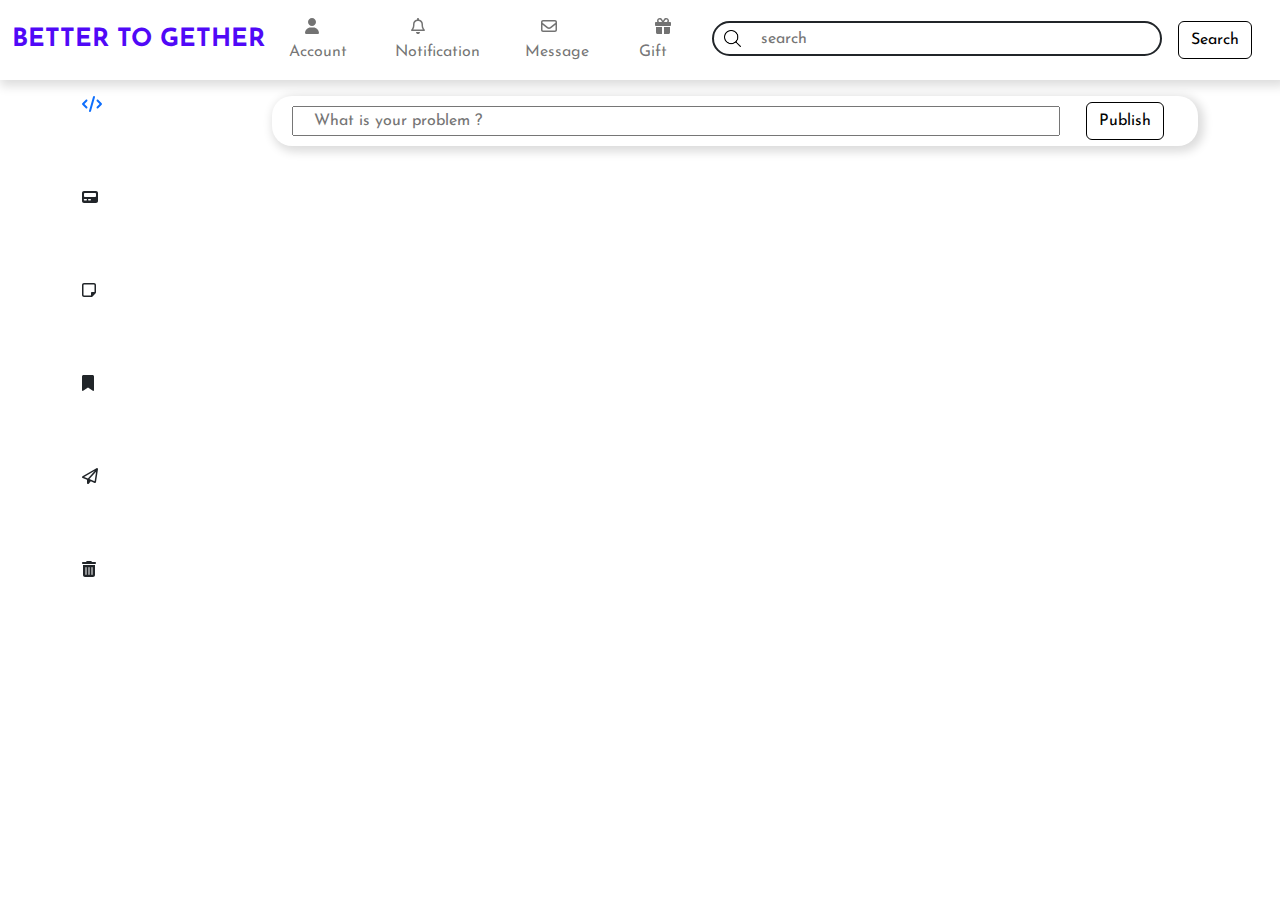
==== commit 448ba9e4: "Add files via upload" ====
--- a/home.html
+++ b/home.html
@@ -6,11 +6,17 @@
     <meta name="viewport" content="width=device-width, initial-scale=1.0">
     <link rel="stylesheet" href="all.min.css">
     <link rel="stylesheet" href="bootstrap.min.css">
-    <link rel="stylesheet" href="myaccount.css"">
-    <title>Document</title>
+    <link rel="stylesheet" href="myaccount.css">
+    <link rel="preconnect" href="https://fonts.gstatic.com" crossorigin>
+<link href="https://fonts.googleapis.com/css2?family=Josefin+Sans:wght@100;200;300;400;500;600;700&display=swap" rel="stylesheet">
+<link
+    rel="stylesheet"
+    href="https://cdnjs.cloudflare.com/ajax/libs/animate.css/4.1.1/animate.min.css"
+  />
+    <title>BETTER TO GETHER</title>
 </head>
-<body>
-    <nav class="navbar navbar-expand-lg ms-lg-5 me-lg-5">
+<body >
+    <nav class="navbar navbar-expand-lg sticky-top">
         <div class="container-fluid">
           <a class="navbar-brand" href="#">BETTER TO GETHER</a>
           <button class="navbar-toggler" type="button" data-bs-toggle="collapse" data-bs-target="#navbarSupportedContent" aria-controls="navbarSupportedContent" aria-expanded="false" aria-label="Toggle navigation">
@@ -22,14 +28,13 @@
                 <a   class="nav-link  " aria-current="page" href="myaccount.html"><i class="fa-solid fa-user ps-3 pe-3"></i>account</a>
               </li>
               <li class="nav-item">
-                <a class="nav-link " aria-current="page" href="#"><i class="fa-regular fa-bell ps-3 pe-3"></i>notification</a>
+                <a class="nav-link " aria-current="page" href="notification2.html"><i class="fa-regular fa-bell ps-3 pe-3"></i>notification</a>
               </li>
-              
               <li class="nav-item">
                 <a  class="nav-link " aria-current="page" href="#"><i class="fa-regular fa-envelope ps-3 pe-3"></i>message</a>
               </li>
               <li class="nav-item">
-                <a  class="nav-link" aria-current="page" href="#"><i class="fa-solid fa-briefcase ps-3 pe-3"></i>work</a>
+                <a  class="nav-link" aria-current="page" href="gift.html"><i class="fa-solid fa-gift ps-3 pe-3"></i>gift</a>
               </li>
             </ul>
             <form class="d-flex" role="search">
@@ -38,9 +43,10 @@
                     <input type="text" placeholder="search">
                     <img src="seo-social-web-network-internet_09_icon-icons.com_61507.png" alt="">
                 </div>
+                
                 <button class="btn btn-primary me-3 ms-3" type="submit">Search</button>
             </form>
-            <a href="myaccount.html"><img src="gamer.png" class="xs d-sm-none d-md-none d-lg-block ps-3" alt=""></a>
+            
           </div>
         </div>
       </nav>
@@ -49,7 +55,7 @@
             <div class="row d-flex justify-content-between">
               <div class="col-lg-1">
                 <nav class="xs d-sm-flex d-md-flex justify-content-around d-lg-block">
-                    <div><i class="fa-solid fa-code "></i></div>
+                    <div><a href="home.html"><i  class="fa-solid fa-code "></i></a></div>
                     <div><i class="fa-solid fa-pager"></i></div>
                     <div><i class="fa-regular fa-note-sticky"></i></div>
                     <div><i class="fa-solid fa-bookmark"></i></div>
@@ -57,9 +63,19 @@
                     <div><i class="fa-solid fa-trash-can"></i></div>
                 </nav>
               </div>
+              <div class="first col-sm-12 col-lg-10">
+                <div class="post d-flex align-items-center">
+                  <div class="getq">
+                    <input type="text" placeholder="  What is your problem ?">
+                  </div>
+                  <div class="publish"><button id="publish" class="btn btn-primary me-3 ms-3">Publish</button></div>
+                </div>
+                
             </div>
-        </div>
-    </div>
+          </div>
+      </div>
+          
+    <script src="script.js"></script>
     <script src="all.min.js"></script>
     <script src="bootstrap.bundle.min.js"></script>
 </body>
--- a/myaccount.css
+++ b/myaccount.css
@@ -232,6 +232,7 @@
 }
 .time div{
     color: black;
+    
 }
 .plan button{
     color: white;
@@ -268,19 +269,92 @@
 
 img{
     height: 30px;
+}
+.post {
+width: 100%;
+margin: 0 auto;
+box-shadow: 3px 3px 10px 3px #dddddd;
+border-radius: 20px;
+padding: 0  10px;
+
 }
 @media only screen and (max-width: 991px) {
     .time button{
         width: 85vw;
     }
-    .search input{
-        width: 20px;
-        color: red;
+    .search {
+        width: 300px;
        }
+    
 }
 @media only screen and (min-width: 561px) {
    .learn ,.fs5{
     font-size: 11px;
    }
    
+}
+
+  
+.navbar{
+    background-color: white;
+    box-shadow: 3px 3px 10px 3px #dddddd;
+    width: 100vw;
+}
+nav{
+    background-color: white;
+}
+.getq{
+    padding: 10px;
+}
+.getq input{
+    width: 60vw;
+   padding-left: 10px
+}
+.publish{
+border: none;
+}
+.firstpost {
+    margin: 40px auto 0 auto;
+    height: 150px;
+    box-shadow: 3px 3px 10px 3px #dddddd;
+    border-radius: 20px;
+    padding: 20px;
+    overflow: hidden;
+  }
+  @media screen and (max-width: 992px) {
+    .firstpost {
+      width: 100%;
+    }
+  }
+  .q {
+    white-space: nowrap;
+  }
+    .info {
+      display: flex;
+    }
+    
+    .q {
+      padding-top: 3px;
+    }
+  .react{
+      width: 100%;
+  }
+  .react a{
+      text-decoration: none;
+  }
+  .trueorfalse button{
+    color: var(--primary-color);
+    border-radius: 10px;
+    border: none;
+    height: 50px;
+    width: 100px;
+    transition: 0.4s;
+}
+.trueorfalse{
+    display: flex;
+    justify-content: space-around;
+}
+.trueorfalse button:hover{
+    color: white;
+    background-color: var(--primary-opacity-color);
 }